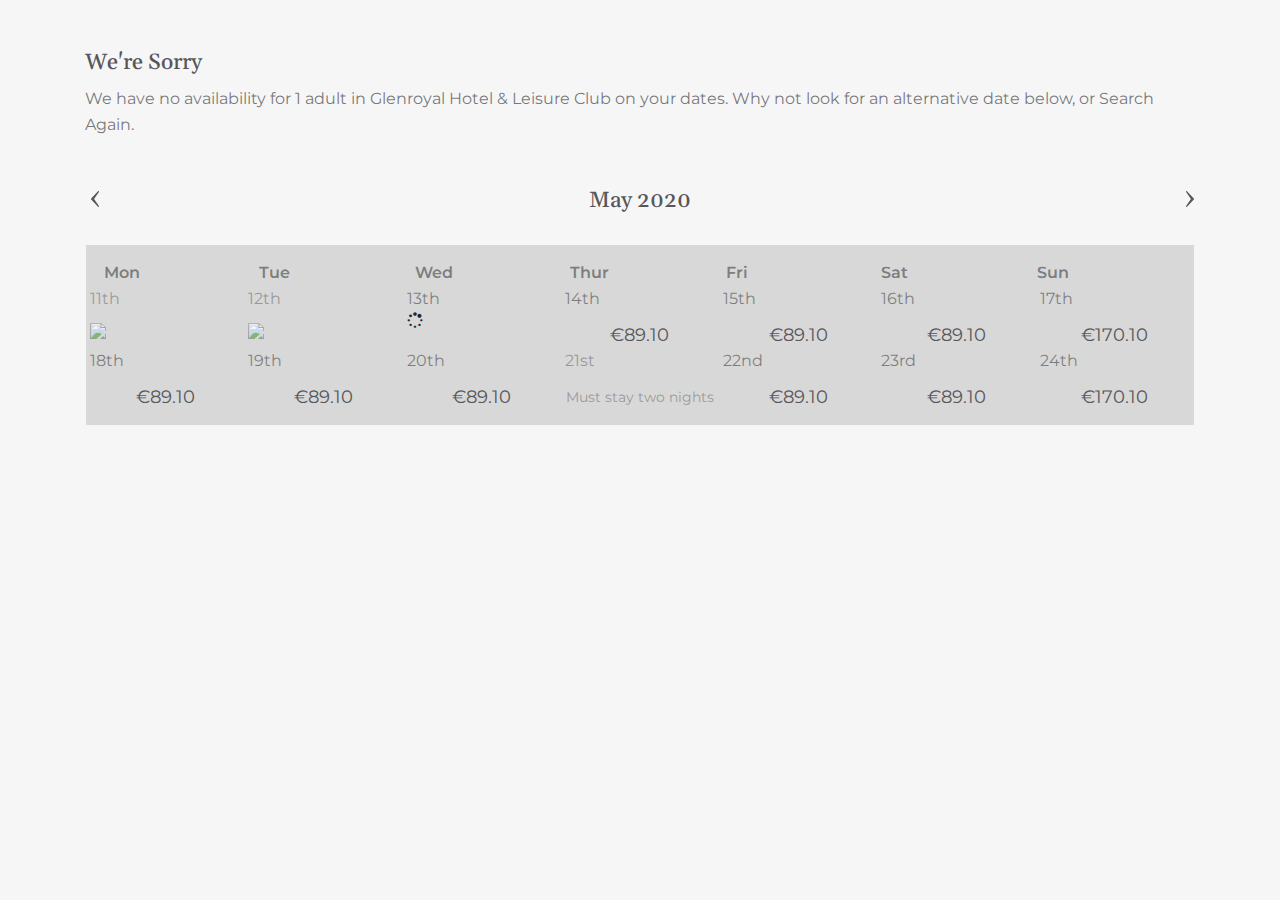
==== calendar.html @ ddcee2c7 "wip" ====
<!DOCTYPE html>
<!-- saved from url=(0039)http://dave.com.dev.p3.ie/test-cal.html -->
<html lang="en">

<head>
    <meta charset="UTF-8">
    <meta name="viewport" content="width=device-width, initial-scale=1.0">
    <meta http-equiv="X-UA-Compatible" content="ie=edge">
    <title>No avaibility</title>
    
    <!-- Vendors -->
    <link rel="stylesheet" href="/css/bootstrap.min.css">
    <link rel="stylesheet" type="text/css" href="/css/slick.css"/>
    <link rel="stylesheet" type="text/css" href="/css/slick-theme.css"/>
    <link href="https://stackpath.bootstrapcdn.com/font-awesome/4.7.0/css/font-awesome.min.css" rel="stylesheet" integrity="sha384-wvfXpqpZZVQGK6TAh5PVlGOfQNHSoD2xbE+QkPxCAFlNEevoEH3Sl0sibVcOQVnN" crossorigin="anonymous">
    <link rel="stylesheet" href="https://unpkg.com/vue-airbnb-style-datepicker@2.1.0/dist/vue-airbnb-style-datepicker.min.css">
    <!-- Main CSS -->
    <link rel="stylesheet" href="./calendar_files/vue-calendar-core.min.css">
    <link rel="stylesheet" href="/css/styles.css">

    <!-- Fonts -->
    <link href="https://fonts.googleapis.com/css2?family=Gelasio:ital@0;1&display=swap" rel="stylesheet">
    <link href="https://fonts.googleapis.com/css?family=Montserrat:400,500,700&display=swap" rel="stylesheet">

    <script type="text/javascript" charset="UTF-8" src="./calendar_files/common.js.download"></script>
    <script type="text/javascript" charset="UTF-8" src="./calendar_files/util.js.download"></script>

</head>

<body>

    <div class="container not-available-message">
        <div class="row">
            <div class="col-12">
                <h4>We're Sorry</h4>
                <p>We have no availability for 1 adult in Glenroyal Hotel &amp; Leisure Club on your dates.
                    Why not look for an alternative date below, or Search Again.</p>
            </div>
        </div>
    </div>

    <div id="calendar-prev-html" class="d-none">
        <div class="d-flex d-lg-none justify-content-end">
            <div class="calendar-btn">
                More Dates <img class="calendar-btn-img rotate180" src="./calendar_files/arrrow-dropdown-grey.png">
            </div>
        </div>
        <div class="d-none d-lg-flex justify-content-end">
            <div class="calendar-btn">
                <img class="calendar-btn-img" src="./calendar_files/arrrow-dropdown-grey.png"> More Dates
            </div>
        </div>
    </div>
    <div id="calendar-next-html" class="d-none">
        <div class="d-flex d-lg-none justify-content-end">
            <div class="calendar-btn">
                More Dates <img class="calendar-btn-img" src="./calendar_files/arrrow-dropdown-grey.png">
            </div>
        </div>
        <div class="d-none d-lg-flex justify-content-end">
            <div class="calendar-btn">
                More Dates <img class="calendar-btn-img" src="./calendar_files/arrrow-dropdown-grey.png">
            </div>
        </div>
    </div>

    <div class="container">
        <div class="row">
            <div class="col-12 px-0 px-md-3">
                <div style="max-height: 342px;">
                    <div class="container mb-5 calendar px-0">
                        <div class="row">
                            <div class="col-md-12 d-none d-lg-block">
                                <h2 class="text-center calendar-heading">
                                    <span class="calendar-heading-arrows calendar-heading-arrows--left calendar-heading-arrows--disabled">
                                        <span>
                                            <div class="d-flex d-lg-none justify-content-end">
                                                <div class="calendar-btn">
                                                    More Dates <img class="calendar-btn-img "
                                                        src="./calendar_files/icon-calendar-arrow-left.png">
                                                </div>
                                            </div>
                                            <div class="d-none d-lg-flex justify-content-end">
                                                <div class="calendar-btn">
                                                    <img class="calendar-btn-img"
                                                        src="/images/icons/p3/icon-calendar-arrow-left.svg">
                                                </div>
                                            </div>
                                        </span>
                                    </span>
                                    May 2020
                                    <span class="calendar-heading-arrows calendar-heading-arrows--right">
                                        <div>
                                            <div class="d-flex d-lg-none justify-content-end">
                                                <div class="calendar-btn">
                                                    More Dates <img class="calendar-btn-img"
                                                        src="/images/icons/p3/icon-calendar-arrow-left.svg">
                                                </div>
                                            </div>
                                            <div class="d-none d-lg-flex justify-content-end">
                                                <div class="calendar-btn">
                                                    <img class="calendar-btn-img"
                                                        src="/images/icons/p3/icon-calendar-arrow-right.svg">
                                                </div>
                                            </div>
                                        </div>
                                    </span>
                                </h2>
                            </div>
                            <div class="col-12 d-block d-lg-none"><button
                                    class="btn calendar-mobile-btn calendar-mobile-btn--prev calendar-heading-arrows--disabled">
                                    <div>
                                        <div class="d-flex d-lg-none justify-content-end">
                                            <!-- <div class="calendar-btn">
                                                Jun <img class="calendar-btn-img"
                                                    src="/images/icons/p3/icon-btn-prev-month.svg">
                                            </div> -->
                                            <div class="calendar-btn">
                                                More Dates <img class="calendar-btn-img"
                                                    src="/images/icons/p3/icon-btn-prev-period.svg">
                                            </div>
                                        </div>
                                        <div class="d-none d-lg-flex justify-content-end">
                                            <div class="calendar-btn">
                                                <img class="calendar-btn-img fa-rotate-90"
                                                    src="./calendar_files/arrrow-dropdown-grey.png"> More Dates
                                            </div>
                                        </div>
                                    </div>
                                </button>
                            </div>
                        </div>
                        <div class="calendar-rows">
                            <div class="row calendar-weekdays d-none d-lg-flex">
                                <div class="col-lg col-md-12 px-2">
                                    <p class="calendar-weekday">Mon</p>
                                </div>
                                <div class="col-lg col-md-12 px-2">
                                    <p class="calendar-weekday">Tue</p>
                                </div>
                                <div class="col-lg col-md-12 px-2">
                                    <p class="calendar-weekday">Wed</p>
                                </div>
                                <div class="col-lg col-md-12 px-2">
                                    <p class="calendar-weekday">Thur</p>
                                </div>
                                <div class="col-lg col-md-12 px-2">
                                    <p class="calendar-weekday">Fri</p>
                                </div>
                                <div class="col-lg col-md-12 px-2">
                                    <p class="calendar-weekday">Sat</p>
                                </div>
                                <div class="col-lg col-md-12 px-2">
                                    <p class="calendar-weekday">Sun</p>
                                </div>
                            </div>
                            <div class="row calendar-date-row">
                                <div class="col-lg col-md-12 px-1 col-xs-2"><a
                                        class="calendar-date calendar-date--disabled"
                                        href="http://dave.com.dev.p3.ie/test-cal.html#">
                                        <p class="calendar-date-heading d-lg-none">Sun <span>11</span> May</p>
                                        <p class="calendar-date-heading d-none d-lg-block">11th</p>
                                        <div class="calendar-date-no-availability"><span
                                                class="d-inline d-lg-none not-available-text">Not Available</span><img
                                                class="not-available-icon"
                                                src="/images/icons/p3/icon-not-available.png"></div>
                                    </a></div>
                                <div class="col-lg col-md-12 px-1 col-xs-2"><a
                                        class="calendar-date calendar-date--disabled"
                                        href="http://dave.com.dev.p3.ie/test-cal.html#">
                                        <p class="calendar-date-heading d-lg-none">Sun <span>12</span> May</p>
                                        <p class="calendar-date-heading d-none d-lg-block">12th</p>
                                        <div class="calendar-date-no-availability"><span
                                                class="d-inline d-lg-none not-available-text">Not Available</span><img
                                                class="not-available-icon"
                                                src="/images/icons/p3/icon-not-available.png"></div>
                                    </a></div>
                                <div class="col-lg col-md-12 px-1 col-xs-2"><a class="calendar-date">
                                    <p class="calendar-date-heading d-lg-none">Sun <span>13</span> May</p>
                                    <p class="calendar-date-heading d-none d-lg-block">13th</p>
                                        <div class="calendar-date-loading"><i class="fa fas fa-spinner fa-spin"></i>
                                        </div>
                                    </a></div>
                                <div class="col-lg col-md-12 px-1 col-xs-2"><a class="calendar-date"
                                        href="http://dave.bookings.glenroyal.ie.dev.p3.ie/rates-room1?arrival=2020-05-14&amp;nights=1&amp;rooms=1&amp;city=undefined&amp;hotel=90001&amp;adults[1]=1&amp;adults[2]=1&amp;children[1]=0&amp;children[2]=0">
                                        <p class="calendar-date-heading d-lg-none">Sun <span>14</span> May</p>
                                        <p class="calendar-date-heading d-none d-lg-block">14th</p>
                                        <p class="calendar-date-price">€89.10</p>
                                    </a></div>
                                <div class="col-lg col-md-12 px-1 col-xs-2"><a class="calendar-date"
                                        href="http://dave.bookings.glenroyal.ie.dev.p3.ie/rates-room1?arrival=2020-05-15&amp;nights=1&amp;rooms=1&amp;city=undefined&amp;hotel=90001&amp;adults[1]=1&amp;adults[2]=1&amp;children[1]=0&amp;children[2]=0">
                                        <p class="calendar-date-heading d-lg-none">Sun <span>15</span> May</p>
                                        <p class="calendar-date-heading d-none d-lg-block">15th</p>
                                        <p class="calendar-date-price">€89.10</p>
                                    </a></div>
                                <div class="col-lg col-md-12 px-1 col-xs-2"><a class="calendar-date"
                                        href="http://dave.bookings.glenroyal.ie.dev.p3.ie/rates-room1?arrival=2020-05-16&amp;nights=1&amp;rooms=1&amp;city=undefined&amp;hotel=90001&amp;adults[1]=1&amp;adults[2]=1&amp;children[1]=0&amp;children[2]=0">
                                        <p class="calendar-date-heading d-lg-none">Sun <span>15</span> May</p>
                                        <p class="calendar-date-heading d-none d-lg-block">16th</p>
                                        <p class="calendar-date-price">€89.10</p>
                                    </a></div>
                                <div class="col-lg col-md-12 px-1 col-xs-2"><a class="calendar-date"
                                        href="http://dave.bookings.glenroyal.ie.dev.p3.ie/rates-room1?arrival=2020-05-17&amp;nights=1&amp;rooms=1&amp;city=undefined&amp;hotel=90001&amp;adults[1]=1&amp;adults[2]=1&amp;children[1]=0&amp;children[2]=0">
                                        <p class="calendar-date-heading d-lg-none">Sun <span>17</span> May</p>
                                        <p class="calendar-date-heading d-none d-lg-block">17th</p>
                                        <p class="calendar-date-price">€170.10</p>
                                    </a></div>
                            </div>
                            <div class="row calendar-date-row">
                                <div class="col-lg col-md-12 px-1 col-xs-2"><a class="calendar-date"
                                        href="http://dave.bookings.glenroyal.ie.dev.p3.ie/rates-room1?arrival=2020-05-18&amp;nights=1&amp;rooms=1&amp;city=undefined&amp;hotel=90001&amp;adults[1]=1&amp;adults[2]=1&amp;children[1]=0&amp;children[2]=0">
                                        <p class="calendar-date-heading d-lg-none">Sun <span>18</span> May</p>
                                        <p class="calendar-date-heading d-none d-lg-block">18th</p>
                                        <p class="calendar-date-price">€89.10</p>
                                    </a></div>
                                <div class="col-lg col-md-12 px-1 col-xs-2"><a class="calendar-date"
                                        href="http://dave.bookings.glenroyal.ie.dev.p3.ie/rates-room1?arrival=2020-05-19&amp;nights=1&amp;rooms=1&amp;city=undefined&amp;hotel=90001&amp;adults[1]=1&amp;adults[2]=1&amp;children[1]=0&amp;children[2]=0">
                                        <p class="calendar-date-heading d-lg-none">Sun <span>19</span> May</p>
                                        <p class="calendar-date-heading d-none d-lg-block">19th</p>
                                        <p class="calendar-date-price">€89.10</p>
                                    </a></div>
                                <div class="col-lg col-md-12 px-1 col-xs-2"><a class="calendar-date"
                                        href="http://dave.bookings.glenroyal.ie.dev.p3.ie/rates-room1?arrival=2020-05-20&amp;nights=1&amp;rooms=1&amp;city=undefined&amp;hotel=90001&amp;adults[1]=1&amp;adults[2]=1&amp;children[1]=0&amp;children[2]=0">
                                        <p class="calendar-date-heading d-lg-none">Sun <span>20</span> May</p>
                                        <p class="calendar-date-heading d-none d-lg-block">20th</p>
                                        <p class="calendar-date-price">€89.10</p>
                                    </a></div>
                                <div class="col-lg col-md-12 px-1 col-xs-2"><a class="calendar-date calendar-date--disabled"
                                        href="http://dave.bookings.glenroyal.ie.dev.p3.ie/rates-room1?arrival=2020-05-21&amp;nights=1&amp;rooms=1&amp;city=undefined&amp;hotel=90001&amp;adults[1]=1&amp;adults[2]=1&amp;children[1]=0&amp;children[2]=0">
                                        <p class="calendar-date-heading d-lg-none">Sun <span>21</span> May</p>
                                        <p class="calendar-date-heading d-none d-lg-block">21st</p>                                        
                                        <p class="calendar-date-price two-night">Must stay two nights <i class="icon-min-stay d-lg-none"></i></p>
                                    </a></div>
                                <div class="col-lg col-md-12 px-1 col-xs-2"><a class="calendar-date"
                                        href="http://dave.bookings.glenroyal.ie.dev.p3.ie/rates-room1?arrival=2020-05-22&amp;nights=1&amp;rooms=1&amp;city=undefined&amp;hotel=90001&amp;adults[1]=1&amp;adults[2]=1&amp;children[1]=0&amp;children[2]=0">
                                        <p class="calendar-date-heading d-lg-none">Sun <span>22</span> May</p>
                                        <p class="calendar-date-heading d-none d-lg-block">22nd</p>
                                        <p class="calendar-date-price">€89.10</p>
                                    </a></div>
                                <div class="col-lg col-md-12 px-1 col-xs-2"><a class="calendar-date"
                                        href="http://dave.bookings.glenroyal.ie.dev.p3.ie/rates-room1?arrival=2020-05-23&amp;nights=1&amp;rooms=1&amp;city=undefined&amp;hotel=90001&amp;adults[1]=1&amp;adults[2]=1&amp;children[1]=0&amp;children[2]=0">
                                        <p class="calendar-date-heading d-lg-none">Sun <span>23</span> May</p>
                                        <p class="calendar-date-heading d-none d-lg-block">23rd</p>
                                        <p class="calendar-date-price">€89.10</p>
                                    </a></div>
                                <div class="col-lg col-md-12 px-1 col-xs-2"><a class="calendar-date"
                                        href="http://dave.bookings.glenroyal.ie.dev.p3.ie/rates-room1?arrival=2020-05-24&amp;nights=1&amp;rooms=1&amp;city=undefined&amp;hotel=90001&amp;adults[1]=1&amp;adults[2]=1&amp;children[1]=0&amp;children[2]=0">
                                        <p class="calendar-date-heading d-lg-none">Sun <span>24</span> May</p>
                                        <p class="calendar-date-heading d-none d-lg-block">24th</p>
                                        <p class="calendar-date-price">€170.10</p>
                                    </a></div>
                            </div>
                        </div>
                        <div class="row d-flex d-lg-none">
                            <div class="col-12"><button class="btn calendar-mobile-btn calendar-mobile-btn--next">
                                    <div>
                                        <div class="d-flex d-lg-none justify-content-end">
                                            <!-- <div class="calendar-btn">
                                                Jun <img class="calendar-btn-img"
                                                    src="/images/icons/p3/icon-btn-next-month.svg">
                                            </div> -->
                                            <div class="calendar-btn">
                                                More Dates <img class="calendar-btn-img"
                                                    src="/images/icons/p3/icon-btn-next-period.svg">
                                            </div>
                                        </div>
                                        <div class="d-none d-lg-flex justify-content-end">
                                            <div class="calendar-btn">
                                                More Dates <img class="calendar-btn-img fa-rotate-270"
                                                    src="/images/icons/p3/icon-btn-next-period.svg">
                                            </div>
                                        </div>
                                    </div>
                                </button>
                            </div>
                        </div>
                    </div>
                </div>
            </div>
        </div>
    </div>

</body>

</html>
---- css/styles.css ----
html {
  -webkit-box-sizing: border-box;
          box-sizing: border-box;
}

*,
*:after,
*:before {
  -webkit-box-sizing: inherit;
          box-sizing: inherit;
  margin: 0;
  padding: 0;
}

html,
body {
  overflow-x: hidden !important;
}

p {
  margin-bottom: 0;
  word-wrap: break-word;
}

h1,
h2,
h3,
h4,
h5,
h6 {
  margin-bottom: 0;
}

button {
  margin-bottom: 0;
}

button:focus {
  outline: none;
}

a {
  color: #57565b;
  line-height: 1;
}

a:hover {
  color: #57565b;
  cursor: pointer;
  text-decoration: none;
}

a:focus {
  color: #57565b;
  text-decoration: none;
}

ul {
  list-style-position: inside;
}

.btn-primary {
  background-color: #57565b;
  border-radius: 0;
  border: 1px solid #57565b;
}

.btn {
  border-radius: 0;
}

.btn:hover {
  background-color: #fff;
  color: #57565b;
  border: 1px solid #57565b;
}

.btn:focus {
  -webkit-box-shadow: none;
          box-shadow: none;
}

.btn:not(:disabled):not(.disabled):active {
  -webkit-box-shadow: none;
          box-shadow: none;
  background-color: #57565b;
  color: #57565b;
}

.btn:not(:disabled):not(.disabled).active:focus, .btn:not(:disabled):not(.disabled):active:focus,
.show > .btn.dropdown-toggle:focus {
  -webkit-box-shadow: none;
          box-shadow: none;
}

.btn:not(:disabled):not(.disabled).active, .btn:not(:disabled):not(.disabled):active,
.show > .btn.dropdown-toggle {
  border-color: #57565b;
}

select {
  -webkit-appearance: none;
  -moz-appearance: none;
  -webkit-appearance: none;
  background-size: 15px;
  background-position: calc(100% - 8px) 50%;
  background-repeat: no-repeat;
  padding: 4px 23px 4px 10px;
}

select:focus {
  outline: none;
  border-color: none;
  -webkit-box-shadow: none;
          box-shadow: none;
}

.form-control {
  border-radius: 0;
  -webkit-box-shadow: none;
          box-shadow: none;
  border: none;
}

.form-control:focus {
  background-color: #fff;
  -webkit-box-shadow: none;
          box-shadow: none;
  border: none;
}

form select::-ms-expand {
  display: none;
}

.modal-header {
  border-bottom: none;
}

/*! normalize.css v8.0.1 | MIT License | github.com/necolas/normalize.css */
/* Document
   ========================================================================== */
/**
 * 1. Correct the line height in all browsers.
 * 2. Prevent adjustments of font size after orientation changes in iOS.
 */
html {
  line-height: 1.15;
  /* 1 */
  -webkit-text-size-adjust: 100%;
  /* 2 */
}

/* Sections
   ========================================================================== */
/**
 * Remove the margin in all browsers.
 */
body {
  margin: 0;
}

/**
 * Render the `main` element consistently in IE.
 */
main {
  display: block;
}

/**
 * Correct the font size and margin on `h1` elements within `section` and
 * `article` contexts in Chrome, Firefox, and Safari.
 */
h1 {
  font-size: 2em;
  margin: 0.67em 0;
}

/* Grouping content
   ========================================================================== */
/**
 * 1. Add the correct box sizing in Firefox.
 * 2. Show the overflow in Edge and IE.
 */
hr {
  -webkit-box-sizing: content-box;
          box-sizing: content-box;
  /* 1 */
  height: 0;
  /* 1 */
  overflow: visible;
  /* 2 */
}

/**
 * 1. Correct the inheritance and scaling of font size in all browsers.
 * 2. Correct the odd `em` font sizing in all browsers.
 */
pre {
  font-family: monospace, monospace;
  /* 1 */
  font-size: 1em;
  /* 2 */
}

/* Text-level semantics
   ========================================================================== */
/**
 * Remove the gray background on active links in IE 10.
 */
a {
  background-color: transparent;
}

/**
 * 1. Remove the bottom border in Chrome 57-
 * 2. Add the correct text decoration in Chrome, Edge, IE, Opera, and Safari.
 */
abbr[title] {
  border-bottom: none;
  /* 1 */
  text-decoration: underline;
  /* 2 */
  -webkit-text-decoration: underline dotted;
          text-decoration: underline dotted;
  /* 2 */
}

/**
 * Add the correct font weight in Chrome, Edge, and Safari.
 */
b,
strong {
  font-weight: bolder;
}

/**
 * 1. Correct the inheritance and scaling of font size in all browsers.
 * 2. Correct the odd `em` font sizing in all browsers.
 */
code,
kbd,
samp {
  font-family: monospace, monospace;
  /* 1 */
  font-size: 1em;
  /* 2 */
}

/**
 * Add the correct font size in all browsers.
 */
small {
  font-size: 80%;
}

/**
 * Prevent `sub` and `sup` elements from affecting the line height in
 * all browsers.
 */
sub,
sup {
  font-size: 75%;
  line-height: 0;
  position: relative;
  vertical-align: baseline;
}

sub {
  bottom: -0.25em;
}

sup {
  top: -0.5em;
}

/* Embedded content
   ========================================================================== */
/**
 * Remove the border on images inside links in IE 10.
 */
img {
  border-style: none;
}

/* Forms
   ========================================================================== */
/**
 * 1. Change the font styles in all browsers.
 * 2. Remove the margin in Firefox and Safari.
 */
button,
input,
optgroup,
select,
textarea {
  font-family: inherit;
  /* 1 */
  font-size: 100%;
  /* 1 */
  line-height: 1.15;
  /* 1 */
  margin: 0;
  /* 2 */
}

/**
 * Show the overflow in IE.
 * 1. Show the overflow in Edge.
 */
button,
input {
  /* 1 */
  overflow: visible;
}

/**
 * Remove the inheritance of text transform in Edge, Firefox, and IE.
 * 1. Remove the inheritance of text transform in Firefox.
 */
button,
select {
  /* 1 */
  text-transform: none;
}

/**
 * Correct the inability to style clickable types in iOS and Safari.
 */
button,
[type="button"],
[type="reset"],
[type="submit"] {
  -webkit-appearance: button;
}

/**
 * Remove the inner border and padding in Firefox.
 */
button::-moz-focus-inner,
[type="button"]::-moz-focus-inner,
[type="reset"]::-moz-focus-inner,
[type="submit"]::-moz-focus-inner {
  border-style: none;
  padding: 0;
}

/**
 * Restore the focus styles unset by the previous rule.
 */
button:-moz-focusring,
[type="button"]:-moz-focusring,
[type="reset"]:-moz-focusring,
[type="submit"]:-moz-focusring {
  outline: 1px dotted ButtonText;
}

/**
 * Correct the padding in Firefox.
 */
fieldset {
  padding: 0.35em 0.75em 0.625em;
}

/**
 * 1. Correct the text wrapping in Edge and IE.
 * 2. Correct the color inheritance from `fieldset` elements in IE.
 * 3. Remove the padding so developers are not caught out when they zero out
 *    `fieldset` elements in all browsers.
 */
legend {
  -webkit-box-sizing: border-box;
          box-sizing: border-box;
  /* 1 */
  color: inherit;
  /* 2 */
  display: table;
  /* 1 */
  max-width: 100%;
  /* 1 */
  padding: 0;
  /* 3 */
  white-space: normal;
  /* 1 */
}

/**
 * Add the correct vertical alignment in Chrome, Firefox, and Opera.
 */
progress {
  vertical-align: baseline;
}

/**
 * Remove the default vertical scrollbar in IE 10+.
 */
textarea {
  overflow: auto;
}

/**
 * 1. Add the correct box sizing in IE 10.
 * 2. Remove the padding in IE 10.
 */
[type="checkbox"],
[type="radio"] {
  -webkit-box-sizing: border-box;
          box-sizing: border-box;
  /* 1 */
  padding: 0;
  /* 2 */
}

/**
 * Correct the cursor style of increment and decrement buttons in Chrome.
 */
[type="number"]::-webkit-inner-spin-button,
[type="number"]::-webkit-outer-spin-button {
  height: auto;
}

/**
 * 1. Correct the odd appearance in Chrome and Safari.
 * 2. Correct the outline style in Safari.
 */
[type="search"] {
  -webkit-appearance: textfield;
  /* 1 */
  outline-offset: -2px;
  /* 2 */
}

/**
 * Remove the inner padding in Chrome and Safari on macOS.
 */
[type="search"]::-webkit-search-decoration {
  -webkit-appearance: none;
}

/**
 * 1. Correct the inability to style clickable types in iOS and Safari.
 * 2. Change font properties to `inherit` in Safari.
 */
::-webkit-file-upload-button {
  -webkit-appearance: button;
  /* 1 */
  font: inherit;
  /* 2 */
}

/* Interactive
   ========================================================================== */
/*
 * Add the correct display in Edge, IE 10+, and Firefox.
 */
details {
  display: block;
}

/*
 * Add the correct display in all browsers.
 */
summary {
  display: list-item;
}

/* Misc
   ========================================================================== */
/**
 * Add the correct display in IE 10+.
 */
template {
  display: none;
}

/**
 * Add the correct display in IE 10.
 */
[hidden] {
  display: none;
}

body {
  background-color: #f6f6f6;
}

p {
  font-family: "Montserrat", sans-serif;
  font-size: 15px;
  line-height: 24px;
  color: rgba(87, 86, 91, 0.8);
}

@media screen and (min-width: 992px) {
  p {
    font-size: 16px;
    line-height: 26px;
  }
}

ul,
ol {
  font-family: "Montserrat", sans-serif;
  font-size: 15px;
  line-height: 24px;
  color: rgba(87, 86, 91, 0.8);
}

@media screen and (min-width: 992px) {
  ul,
  ol {
    font-size: 16px;
    line-height: 26px;
  }
}

a {
  color: #57565b;
}

a:hover {
  color: #57565b;
  cursor: pointer;
}

.icon-open-gallery {
  position: absolute;
  bottom: 10px;
  left: 10px;
}

.icon-info {
  background: url(/images/icons/p3/icon-info-dark-default.svg);
  height: 16px;
  width: 16px;
  display: inline-block;
  background-repeat: no-repeat;
  background-position: center;
  background-size: 100% 100%;
}

.icon-info-white {
  background: url(/images/icons/p3/icon-info-light-default.svg);
  height: 16px;
  width: 16px;
  display: inline-block;
  background-repeat: no-repeat;
  background-position: center;
  background-size: 100% 100%;
}

.icon-chevron-right {
  background: url(/images/icons/p3/icon-btn-primary-right.svg);
  height: 16px;
  width: 16px;
  display: inline-block;
  background-repeat: no-repeat;
  background-position: center;
  background-size: 100% 100%;
}

.icon-chevron-down {
  background: url(/images/icons/p3/icon-btn-primary-down.svg);
  height: 16px;
  width: 16px;
  display: inline-block;
  background-repeat: no-repeat;
  background-position: center;
  background-size: 100% 100%;
}

.icon-chevron-up {
  background: url(/images/icons/p3/icon-btn-primary-up.svg);
  height: 16px;
  width: 16px;
  display: inline-block;
  background-repeat: no-repeat;
  background-position: center;
  background-size: 100% 100%;
}

.icon-progress-step-separator {
  background: url(/images/icons/p3/icon-progress-default.svg);
  background-color: black;
  height: 19px;
  width: 24px;
  display: inline-block;
  background-repeat: no-repeat;
  background-position: center;
  background-size: 100% 100%;
}

.icon-progress-step-separator-complete {
  -webkit-mask-image: url(/images/icons/p3/icon-progress-complete.svg);
          mask-image: url(/images/icons/p3/icon-progress-complete.svg);
  background-color: #6abb91;
  height: 19px;
  width: 24px;
  display: inline-block;
  background-repeat: no-repeat;
  background-position: center;
  background-size: 100% 100%;
}

.icon-search-white {
  background: url(/images/icons/p3/icon-search-again.svg);
  height: 16px;
  width: 16px;
  display: inline-block;
  background-repeat: no-repeat;
  background-position: center;
}

.circle-backround {
  background-color: #000;
  border-radius: 25px;
  width: 30px;
  height: 30px;
}

.btn-primary {
  display: inline-block;
  font-size: 14px;
  font-weight: 500;
  letter-spacing: 2px;
  color: #f6f6f6;
  background-color: #57565b;
  border-radius: 2px;
  border: 2px solid #57565b;
  padding: 13px 20px;
  -webkit-box-shadow: inset 0px 0px 0px 1px #f0f0f0;
          box-shadow: inset 0px 0px 0px 1px #f0f0f0;
  text-transform: uppercase;
  font-family: "Montserrat", sans-serif;
}

.btn-primary:hover {
  color: #f6f6f6 !important;
  cursor: pointer;
  background-color: rgba(87, 86, 91, 0.8);
  border: 2px solid rgba(87, 86, 91, 0.8);
  -webkit-box-shadow: inset 0px 0px 0px 1px #f0f0f0;
          box-shadow: inset 0px 0px 0px 1px #f0f0f0;
}

.btn-primary:active {
  color: #f6f6f6 !important;
  cursor: pointer;
  background-color: rgba(87, 86, 91, 0.8) !important;
  border: 2px solid rgba(87, 86, 91, 0.8) !important;
  -webkit-box-shadow: inset 0px 0px 0px 1px #f0f0f0 !important;
          box-shadow: inset 0px 0px 0px 1px #f0f0f0 !important;
}

.btn-primary:focus {
  background-color: rgba(87, 86, 91, 0.8);
  border: 2px solid rgba(87, 86, 91, 0.8);
  color: #f0f0f0;
  cursor: pointer;
  -webkit-box-shadow: inset 0px 0px 0px 1px #f0f0f0;
          box-shadow: inset 0px 0px 0px 1px #f0f0f0;
}

.btn-secondary {
  background-color: inherit;
  border-radius: 25px;
  font-weight: 500;
  font-size: 14px;
  text-transform: uppercase;
  padding: 14px 15px;
}

@media screen and (min-width: 992px) {
  .devider-top-desktop {
    border-top: 1px solid rgba(87, 86, 91, 0.3);
  }
}

@media screen and (max-width: 991px) {
  .devider-top-mobile {
    border-top: 1px solid rgba(87, 86, 91, 0.3);
  }
}

@media screen and (min-width: 992px) {
  .devider-bottom-desktop {
    border-bottom: 1px solid rgba(87, 86, 91, 0.3);
  }
}

@media screen and (max-width: 991px) {
  .devider-bottom-mobile {
    border-bottom: 1px solid rgba(87, 86, 91, 0.3);
  }
}

.devider-top-bottom {
  border-top: 1px solid rgba(87, 86, 91, 0.3);
  border-bottom: 1px solid rgba(87, 86, 91, 0.3);
}

@media screen and (min-width: 1200px) {
  .pr-custom {
    padding-right: 20px;
  }
}

@media screen and (min-width: 1200px) {
  .pl-custom {
    padding-left: 20px;
  }
}

.checkbox-group input {
  height: auto;
}

span.custom-check {
  margin-right: 10px;
  border-radius: 0;
  -webkit-box-shadow: inset 1px 1px 0 0 #d8d8d8;
          box-shadow: inset 1px 1px 0 0 #d8d8d8;
  background-color: #f2f2f2;
  color: rgba(87, 86, 91, 0.8);
  font-size: 16px;
  border: solid 1px transparent;
  height: 50px;
  font-family: "Montserrat", sans-serif;
}

span.custom-check:focus {
  -webkit-box-shadow: inset 1px 1px 0 0 #d8d8d8;
          box-shadow: inset 1px 1px 0 0 #d8d8d8;
  border: solid 1px rgba(51, 50, 50, 0.8);
}

span.custom-check::-webkit-input-placeholder {
  color: rgba(51, 50, 50, 0.4);
}

span.custom-check:-ms-input-placeholder {
  color: rgba(51, 50, 50, 0.4);
}

span.custom-check::-ms-input-placeholder {
  color: rgba(51, 50, 50, 0.4);
}

span.custom-check::placeholder {
  color: rgba(51, 50, 50, 0.4);
}

span.custom-check,
span.custom-radio {
  width: 20px;
  min-width: 20px;
  height: 20px;
  vertical-align: middle;
  cursor: pointer;
  display: inline-block;
  margin-left: 0;
  top: -2px;
  position: relative;
}

input[type="checkbox"]:checked + span.custom-check:after {
  content: url(/images/icons/p3/icon-tick-square.svg);
  color: #fff;
  line-height: 20px;
  text-align: center;
  -webkit-animation: form-zoom 0.5s ease-in-out;
          animation: form-zoom 0.5s ease-in-out;
  padding: 2px 0px;
  background: #57565b;
  position: absolute;
  left: 0;
  top: 0;
  height: 20px;
  width: 20px;
}

.form-check input[type="checkbox"],
.form-check input[type="radio"],
label input[type="checkbox"],
label input[type="radio"] {
  display: none;
}

.form-check {
  padding-left: 0;
}

.form-group input,
.form-group textarea {
  -webkit-box-shadow: inset 1px 1px 0 0 #d8d8d8;
          box-shadow: inset 1px 1px 0 0 #d8d8d8;
  background-color: #f2f2f2;
  color: rgba(87, 86, 91, 0.8);
  font-size: 16px;
  border: solid 1px transparent;
  height: 50px;
  font-family: "Montserrat", sans-serif;
}

.form-group input:focus,
.form-group textarea:focus {
  -webkit-box-shadow: inset 1px 1px 0 0 #d8d8d8;
          box-shadow: inset 1px 1px 0 0 #d8d8d8;
  border: solid 1px rgba(51, 50, 50, 0.8);
}

.form-group input::-webkit-input-placeholder,
.form-group textarea::-webkit-input-placeholder {
  color: rgba(51, 50, 50, 0.4);
}

.form-group input:-ms-input-placeholder,
.form-group textarea:-ms-input-placeholder {
  color: rgba(51, 50, 50, 0.4);
}

.form-group input::-ms-input-placeholder,
.form-group textarea::-ms-input-placeholder {
  color: rgba(51, 50, 50, 0.4);
}

.form-group input::placeholder,
.form-group textarea::placeholder {
  color: rgba(51, 50, 50, 0.4);
}

label.validationError {
  display: none;
  width: 100%;
  margin-top: 0.25rem;
  font-size: 80% !important;
  color: #dc3545 !important;
}

#mobile-hotel-info {
  background-color: #57565b;
  padding: 14px 0;
}

#mobile-hotel-info a {
  font-size: 15px;
  color: #fff;
  font-family: "Montserrat", sans-serif;
  text-decoration: none;
}

#mobile-hotel-info a:focus {
  text-decoration: none;
}

.hotel-info-buttons .btn {
  border: solid 2px rgba(240, 240, 240, 0.2);
  margin-right: 20px;
  background-color: rgba(240, 240, 240, 0.2);
  color: #fff;
  font-size: 14px;
  font-weight: 500;
  padding: 12px 20px;
  font-family: "Montserrat", sans-serif;
  height: 50px;
  text-transform: uppercase;
  letter-spacing: 2px;
  border-radius: 2px;
}

.hotel-info-buttons .btn:hover {
  background-color: rgba(240, 240, 240, 0.2);
  color: #ffffff;
}

.hotel-info-buttons .btn:active {
  background-color: rgba(240, 240, 240, 0.2);
  color: #ffffff;
}

.hotel-info-buttons .btn:focus {
  -webkit-box-shadow: none;
          box-shadow: none;
  background-color: #fff;
  color: #000;
  border: solid 2px rgba(240, 240, 240, 0.2);
}

.hotel-info-buttons .btn:not(:disabled):not(.disabled):active {
  -webkit-box-shadow: none;
          box-shadow: none;
  background-color: rgba(240, 240, 240, 0.2);
  color: #ffffff;
  border: solid 2px rgba(240, 240, 240, 0.2);
}

.hotel-info-buttons .btn:not(:disabled):not(.disabled).active:focus, .hotel-info-buttons .btn:not(:disabled):not(.disabled):active:focus, .show > .hotel-info-buttons .btn.dropdown-toggle:focus {
  -webkit-box-shadow: none;
          box-shadow: none;
  background-color: rgba(240, 240, 240, 0.2);
  color: #ffffff;
  border: solid 1px rgba(255, 255, 255, 0.8);
}

.hotel-info-buttons .btn:not(:disabled):not(.disabled).active, .hotel-info-buttons .btn:not(:disabled):not(.disabled):active, .show > .hotel-info-buttons .btn.dropdown-toggle {
  border: solid 2px rgba(240, 240, 240, 0.2);
}

.hotel-info-buttons .btn a {
  -webkit-text-decoration-line: none;
          text-decoration-line: none;
}

#progress-steps .active {
  color: #57565b;
  font-weight: 500;
}

#progress-steps .pregress-steps-desktop {
  color: rgba(51, 50, 50, 0.5);
  font-size: 14px;
  padding-bottom: 30px;
  margin-bottom: 20px;
}

#progress-steps .pregress-steps-desktop p,
#progress-steps .pregress-steps-desktop i {
  margin-right: 10px;
}

#progress-steps .pregress-steps-desktop .step-complete {
  color: #6abb91;
  font-weight: 500;
}

#progress-steps .progress-steps-mobile {
  margin: 30px 0;
}

#progress-steps .progress-steps-mobile img {
  margin-right: 15px;
}

#progress-steps .progress-steps-mobile h3 {
  font-size: 18px;
  color: #57565b;
  text-transform: uppercase;
}

#progress-steps .progress-steps-mobile span {
  font-family: "Gelasio";
  font-size: 14px;
  font-style: italic;
  line-height: 14px;
  color: rgba(87, 86, 91, 0.6);
}

@media screen and (min-width: 992px) {
  #progress-steps .progress-steps-mobile span {
    font-size: 16px;
    line-height: 18px;
  }
}

#booking-summary {
  background-color: rgba(204, 204, 205, 0.7);
}

@media screen and (min-width: 1200px) {
  #booking-summary {
    background-color: #fff;
  }
}

.booking-summary-heading {
  padding: 10px;
  font-family: "Gelasio";
}

@media screen and (min-width: 1200px) {
  .booking-summary-heading {
    padding: 30px 30px 20px 30px;
  }
}

.booking-summary-heading h2 {
  font-size: 15px;
  color: #57565b;
  text-transform: uppercase;
  font-family: "Montserrat", sans-serif;
}

@media screen and (min-width: 1200px) {
  .booking-summary-heading h2 {
    font-size: 25px;
  }
}

.booking-summary-data {
  padding: 0 10px;
}

.booking-summary-data p {
  width: 50%;
}

.booking-summary-data .booking-row {
  padding: 10px 0;
}

@media screen and (min-width: 1200px) {
  .booking-summary-data {
    padding: 0 30px;
  }
}

@media screen and (max-width: 1200px) {
  .booking-summary-data {
    display: none;
  }
}

.booking-summary-data h2 {
  font-size: 22px;
  font-family: "Montserrat", sans-serif;
}

.booking-summary-rooms-section p {
  width: 100%;
  text-align: left !important;
}

.booking-summary-rooms-section img {
  height: 55px;
  width: 90px;
  -o-object-fit: cover;
     object-fit: cover;
}

.booking-summary-rooms-section ul {
  list-style-position: inside;
  padding: 0 10px;
}

.booking-summary-rooms-section ul li {
  text-indent: -22px;
  margin-left: 22px;
}

.booking-summary-rooms-section .booking-summary-room-row p {
  padding: 0 10px;
}

.booking-summary-rooms-section .booking-summary-room-row {
  padding: 20px 0;
}

.booking-summary-rooms-section .booking-summary-room-row:hover {
  cursor: pointer;
}

.booking-summary-rooms-section .booking-summary-room-row-expanded {
  display: none;
}

.rotate180 {
  -webkit-transform: rotate(180deg);
          transform: rotate(180deg);
}

.card-style {
  margin-bottom: 30px;
  background-color: #fff;
}

@media screen and (min-width: 992px) {
  .card-style {
    margin-bottom: 40px;
  }
}

@media screen and (max-width: 991px) {
  .px-10 {
    padding-left: 10px;
    padding-right: 10px;
  }
}

.room-with-rates-wrapper a {
  text-decoration: none;
}

.room-content {
  padding: 20px 10px 20px 10px;
}

@media screen and (min-width: 768px) {
  .room-content {
    padding: 30px 20px;
  }
}

@media screen and (min-width: 1200px) {
  .room-content {
    padding: 30px;
  }
}

.room-content h3 {
  font-family: "Montserrat", sans-serif;
  font-weight: 400;
  font-size: 17px;
  color: #57565b;
  margin-bottom: 10px;
  margin-bottom: 20px;
}

@media screen and (min-width: 992px) {
  .room-content h3 {
    line-height: 30px;
  }
}

@media screen and (min-width: 992px) {
  .room-content h3 {
    margin-bottom: 25px;
  }
}

@media screen and (max-width: 992px) {
  .room-content h3 {
    text-indent: -24px;
    padding-left: 24px;
  }
}

.room-content h2 {
  font-family: "Montserrat", sans-serif;
  font-size: 30px;
  font-weight: 500;
  line-height: 30px;
  color: #57565b;
  text-align: right;
}

.room-content .price-section {
  position: relative;
}

@media screen and (min-width: 992px) {
  .room-content .price-section {
    margin-bottom: 44px;
  }
}

.room-content .price-section .strike-through {
  position: absolute;
  top: -20px;
  right: 0;
}

.room-content .price-section .num-nights {
  position: absolute;
  right: 0;
}

.room-content span {
  font-family: "Gelasio";
  font-size: 14px;
  font-style: italic;
  line-height: 14px;
  color: rgba(87, 86, 91, 0.6);
}

@media screen and (min-width: 992px) {
  .room-content span {
    font-size: 16px;
    line-height: 18px;
  }
}

.room-content .from-spam {
  margin-right: 10px;
}

@media screen and (max-width: 767px) {
  .room-content .from-spam {
    position: absolute;
    top: -15px;
  }
}

.room-content .price-after-decimal {
  font-size: 18px;
  color: #57565b;
  font-family: "Montserrat", sans-serif;
  font-style: normal;
}

.room-content .room-right-side {
  position: relative;
  min-width: 190px;
}

.room-content .room-right-side .view-rates-btn {
  position: absolute;
  bottom: 0;
  right: 0;
}

@media screen and (max-width: 991px) {
  .room-content .room-right-side .view-rates-btn {
    padding: 12px 8px;
  }
}

.room-content .room-right-side .view-rates-btn i {
  top: 3px;
  position: relative;
}

.room-content .room-ribbon {
  position: absolute;
  top: -15px;
  right: -76px;
}

.room-content .room-ribbon span {
  position: relative;
  left: -105px;
  top: -5px;
  color: #fff;
  font-size: 12px;
  font-weight: 500;
}

@media screen and (max-width: 991px) {
  .room-content .room-ribbon {
    display: none;
  }
}

.room-content .main-price-curreny {
  font-size: 18px;
  color: #57565b;
  font-family: "Montserrat", sans-serif;
  font-style: normal;
}

.room-content .room-facilities div {
  margin-right: 20px;
}

.room-content .room-facilities img {
  margin-right: 10px;
}

@media screen and (max-width: 991px) {
  .room-content .room-left-side {
    padding-bottom: 20px;
  }
}

.room-content .room-left-side ul {
  list-style-type: none;
  margin: 0;
  padding: 0;
  overflow: hidden;
}

.room-content .room-left-side li {
  display: inline-block;
  color: rgba(87, 86, 91, 0.6);
  padding: 10px 30px 10px 0px;
  text-decoration: none;
  font-family: "Gelasio";
  font-style: italic;
  float: left;
}

.room-content .room-left-side li img {
  margin-right: 5px;
}

.room-wrapper {
  position: relative;
}

.room-wrapper .room-image {
  height: 184px;
  width: 100%;
  background-size: cover;
  background-repeat: no-repeat;
  background-position: center;
  position: relative;
}

@media screen and (min-width: 768px) {
  .room-wrapper .room-image {
    min-width: 270px;
    height: 100%;
  }
}

@media screen and (min-width: 1200px) {
  .room-wrapper .room-image {
    min-width: 300px;
    min-height: 210px;
  }
}

.room-wrapper .room-image .icon-open-gallery {
  bottom: 10px;
  left: auto;
  right: 10px;
}

.rates-wrapper {
  display: none;
  padding: 0 10px 20px 10px;
}

@media screen and (min-width: 992px) {
  .rates-wrapper {
    padding: 30px;
  }
}

.rates-wrapper h3 {
  font-size: 15px;
  padding-top: 0;
  padding-bottom: 10px;
}

@media screen and (max-width: 1200px) {
  .rates-wrapper h3 {
    text-indent: -24px;
    padding-left: 24px;
  }
}

.rates-wrapper h3 a {
  color: #57565b;
  font-family: "Montserrat", sans-serif;
  font-size: 15px;
}

@media screen and (min-width: 992px) {
  .rates-wrapper h3 a {
    font-size: 16px;
    line-height: 24px;
  }
}

.rates-wrapper h3 a:hover {
  text-decoration: none;
}

@media screen and (min-width: 992px) {
  .rates-wrapper h3 {
    padding-bottom: 0;
  }
}

.rates-wrapper span {
  font-family: "Gelasio";
  font-size: 14px;
  font-style: italic;
  line-height: 14px;
  color: rgba(87, 86, 91, 0.6);
}

@media screen and (min-width: 992px) {
  .rates-wrapper span {
    font-size: 16px;
    line-height: 18px;
  }
}

.rates-wrapper .select-rate-btn {
  padding: 7px 10px;
  font-size: 22px;
}

.rates-wrapper .select-rate-btn span {
  font-size: 16px;
  color: #f6f6f6;
  font-family: "Montserrat", sans-serif;
  font-style: normal;
}

.rates-wrapper .select-rate-btn span:hover {
  color: #f6f6f6;
}

.rates-wrapper .rate-description {
  margin: 16px 0 20px 16px;
  display: none;
}

.rates-wrapper .rate-description ul {
  list-style-position: inside;
  margin-bottom: 15px;
  line-height: 26px;
  text-indent: -20px;
  margin-left: 20px;
}

@media screen and (min-width: 992px) {
  .rates-wrapper .rate-description {
    max-width: 550px;
  }
}

@media screen and (min-width: 992px) {
  .rates-wrapper .select-rate {
    height: 53px;
  }
}

.rates-wrapper .mobile-rate-free-cancel {
  color: #6abb91;
  font-size: 12px;
  font-weight: 500;
  margin-bottom: 5px;
}

.rates-wrapper .mobile-rate-urgency {
  color: #a51448;
  font-size: 12px;
  font-weight: 500;
  margin-bottom: 5px;
}

.rates-wrapper .rate-container {
  padding-bottom: 20px;
  border-bottom: 1px solid #d8d8d8;
  margin-bottom: 20px;
  position: relative;
}

.rates-wrapper .rate-container:last-child {
  border-bottom: none;
  margin-bottom: 0;
  padding-bottom: 0;
}

.rates-wrapper .rate-container:first-child {
  border-top: 1px solid #d8d8d8;
  padding-top: 20px;
}

@media screen and (min-width: 992px) {
  .rates-wrapper .rate-container:first-child {
    border-top: none;
    padding-top: 0;
  }
}

.rates-wrapper .rate-container .icon-info {
  position: relative;
  top: 3px;
}

.rates-wrapper .rate-ribbon {
  position: absolute;
  top: -15px;
  left: -40px;
}

.rates-wrapper .rate-ribbon span {
  position: relative;
  left: -117px;
  top: -5px;
  color: #fff;
  font-size: 12px;
  font-weight: 500;
}

@media screen and (max-width: 991px) {
  .rates-wrapper .rate-ribbon {
    display: none;
  }
}

.slick-prev {
  z-index: 100;
  left: 5px;
}

.slick-prev:before {
  content: url(/images/icons/p3/icon-gallery-arrow-left.svg);
}

.slick-next {
  z-index: 100;
  right: 5px;
}

.slick-next:before {
  content: url(/images/icons/p3/icon-gallery-arrow-right.svg);
}

.strike-through {
  text-decoration: line-through;
}

#banner {
  background-color: #57565b;
  color: #fff;
  padding: 20px 0 27px 0;
  position: relative;
}

#banner h1 {
  font-size: 20px;
  margin-top: 19px;
  margin-bottom: 32px;
}

#banner p {
  font-size: 16px;
  margin-bottom: 50px;
  color: rgba(255, 255, 255, 0.8);
}

@media screen and (min-width: 1200px) {
  #banner {
    margin-bottom: 40px;
  }
}

.addon-heading h2 {
  font-family: "Gelasio";
  font-size: 20px;
  color: #57565b;
}

@media screen and (min-width: 992px) {
  .addon-heading h2 {
    font-size: 22px;
  }
}

.addon-heading span {
  font-size: 14px;
  color: rgba(51, 50, 50, 0.5);
  margin-left: 10px;
  font-family: "Montserrat", sans-serif;
}

.addon-heading-row {
  margin-bottom: 20px;
}

.addon-with-checkboxes-wrapper img {
  height: 86px;
  width: 130px;
  -o-object-fit: cover;
     object-fit: cover;
}

.addon-with-checkboxes-wrapper .addon-content {
  padding: 20px 10px;
}

@media screen and (min-width: 992px) {
  .addon-with-checkboxes-wrapper .addon-content {
    padding: 20px;
    width: 100%;
  }
}

.addon-with-checkboxes-wrapper .addon-content h3 {
  font-family: "Montserrat", sans-serif;
  font-weight: 400;
  font-size: 17px;
  color: #57565b;
  margin-bottom: 10px;
}

@media screen and (min-width: 992px) {
  .addon-with-checkboxes-wrapper .addon-content h3 {
    line-height: 30px;
  }
}

.addon-with-checkboxes-wrapper .addon-content p {
  margin-bottom: 20px;
}

.addon-with-checkboxes-wrapper .addon-content h4 {
  font-family: "Montserrat", sans-serif;
  font-size: 22px;
  font-weight: 500;
  line-height: 22px;
  color: #57565b;
}

.addon-with-checkboxes-wrapper .addon-content span {
  font-family: "Gelasio";
  font-size: 14px;
  font-style: italic;
  line-height: 14px;
  color: rgba(87, 86, 91, 0.6);
}

@media screen and (min-width: 992px) {
  .addon-with-checkboxes-wrapper .addon-content span {
    font-size: 16px;
    line-height: 18px;
  }
}

.addon-with-checkboxes-wrapper .addon-content label {
  font-size: 14px;
  color: rgba(51, 50, 50, 0.8);
  text-align: right;
  font-family: "Montserrat", sans-serif;
}

@media screen and (max-width: 991px) {
  .addon-with-checkboxes-wrapper .addon-content .addon-price {
    margin: 10px 0;
  }
}

@media screen and (min-width: 992px) {
  .addon-with-checkboxes-wrapper .addon-content .addon-price {
    text-align: center;
  }
}

.addon-with-checkboxes-wrapper .addon-content .form-check {
  margin-bottom: 15px;
}

@media screen and (min-width: 992px) {
  .addon-with-checkboxes-wrapper .addon-content .form-check {
    margin-bottom: 10px;
  }
}

.addon-with-checkboxes-wrapper .addon-content .form-check:last-child {
  margin-bottom: 0;
}

.addon-with-checkbox-wrapper img {
  height: 86px;
  width: 130px;
  -o-object-fit: cover;
     object-fit: cover;
}

.addon-with-checkbox-wrapper .addon-content {
  padding: 20px 10px;
}

@media screen and (min-width: 992px) {
  .addon-with-checkbox-wrapper .addon-content {
    padding: 20px;
    width: 100%;
  }
}

.addon-with-checkbox-wrapper .addon-content h3 {
  font-family: "Montserrat", sans-serif;
  font-weight: 400;
  font-size: 17px;
  color: #57565b;
  margin-bottom: 10px;
}

@media screen and (min-width: 992px) {
  .addon-with-checkbox-wrapper .addon-content h3 {
    line-height: 30px;
  }
}

.addon-with-checkbox-wrapper .addon-content p {
  margin-bottom: 20px;
}

.addon-with-checkbox-wrapper .addon-content h4 {
  font-family: "Montserrat", sans-serif;
  font-size: 22px;
  font-weight: 500;
  line-height: 22px;
  color: #57565b;
}

.addon-with-checkbox-wrapper .addon-content span {
  font-family: "Gelasio";
  font-size: 14px;
  font-style: italic;
  line-height: 14px;
  color: rgba(87, 86, 91, 0.6);
}

@media screen and (min-width: 992px) {
  .addon-with-checkbox-wrapper .addon-content span {
    font-size: 16px;
    line-height: 18px;
  }
}

.addon-with-checkbox-wrapper .addon-content label {
  font-size: 14px;
  color: rgba(51, 50, 50, 0.8);
  text-align: right;
}

@media screen and (max-width: 991px) {
  .addon-with-checkbox-wrapper .addon-content .addon-price {
    margin: 10px 0;
  }
}

@media screen and (min-width: 992px) {
  .addon-with-checkbox-wrapper .addon-content .addon-price {
    text-align: center;
  }
}

@media screen and (max-width: 991px) {
  .addon-with-checkbox-wrapper .addon-content .form-check {
    float: right;
  }
}

.addon-with-dropdown-wrapper img {
  height: 86px;
  width: 130px;
  -o-object-fit: cover;
     object-fit: cover;
}

.addon-with-dropdown-wrapper .addon-content {
  padding: 20px 10px;
}

@media screen and (min-width: 992px) {
  .addon-with-dropdown-wrapper .addon-content {
    padding: 20px;
    width: 100%;
  }
}

.addon-with-dropdown-wrapper .addon-content h3 {
  font-family: "Montserrat", sans-serif;
  font-weight: 400;
  font-size: 17px;
  color: #57565b;
  margin-bottom: 10px;
}

@media screen and (min-width: 992px) {
  .addon-with-dropdown-wrapper .addon-content h3 {
    line-height: 30px;
  }
}

.addon-with-dropdown-wrapper .addon-content p {
  margin-bottom: 20px;
}

.addon-with-dropdown-wrapper .addon-content h4 {
  font-family: "Montserrat", sans-serif;
  font-size: 22px;
  font-weight: 500;
  line-height: 22px;
  color: #57565b;
}

.addon-with-dropdown-wrapper .addon-content span {
  font-family: "Gelasio";
  font-size: 14px;
  font-style: italic;
  line-height: 14px;
  color: rgba(87, 86, 91, 0.6);
}

@media screen and (min-width: 992px) {
  .addon-with-dropdown-wrapper .addon-content span {
    font-size: 16px;
    line-height: 18px;
  }
}

.addon-with-dropdown-wrapper .addon-content label {
  font-size: 14px;
  color: rgba(51, 50, 50, 0.8);
  text-align: right;
}

@media screen and (max-width: 991px) {
  .addon-with-dropdown-wrapper .addon-content .addon-price {
    margin: 10px 0;
  }
}

@media screen and (min-width: 992px) {
  .addon-with-dropdown-wrapper .addon-content .addon-price {
    text-align: center;
  }
}

@media screen and (max-width: 991px) {
  .addon-with-dropdown-wrapper .addon-content .form-check {
    float: right;
  }
}

.addon-with-dropdown-wrapper .addon-content select {
  -webkit-box-shadow: inset 1px 1px 0 0 #d8d8d8;
          box-shadow: inset 1px 1px 0 0 #d8d8d8;
  background-color: #f2f2f2;
  color: rgba(87, 86, 91, 0.8);
  font-size: 16px;
  border: solid 1px transparent;
  height: 50px;
  font-family: "Montserrat", sans-serif;
  background-image: url(/images/icons/p3/icon-btn-next-period.svg);
  width: 70px !important;
  height: 50px !important;
}

.addon-with-dropdown-wrapper .addon-content select:focus {
  -webkit-box-shadow: inset 1px 1px 0 0 #d8d8d8;
          box-shadow: inset 1px 1px 0 0 #d8d8d8;
  border: solid 1px rgba(51, 50, 50, 0.8);
}

.addon-with-dropdown-wrapper .addon-content select::-webkit-input-placeholder {
  color: rgba(51, 50, 50, 0.4);
}

.addon-with-dropdown-wrapper .addon-content select:-ms-input-placeholder {
  color: rgba(51, 50, 50, 0.4);
}

.addon-with-dropdown-wrapper .addon-content select::-ms-input-placeholder {
  color: rgba(51, 50, 50, 0.4);
}

.addon-with-dropdown-wrapper .addon-content select::placeholder {
  color: rgba(51, 50, 50, 0.4);
}

@media screen and (max-width: 991px) {
  .addon-content {
    position: relative;
  }
  .addon-content i {
    position: absolute;
    right: 15px;
    top: -3px;
  }
  .addon-content .icon-info {
    height: 18px;
    width: 18px;
  }
}

.price-currency-decimal span {
  font-family: "Montserrat", sans-serif !important;
  color: #57565b !important;
  font-style: normal !important;
}

.addons-total-details {
  font-family: "Montserrat", sans-serif;
}

.addons-total-details .price-currency-decimal span {
  font-family: "Montserrat", sans-serif;
  color: #57565b;
  font-style: normal;
  font-size: 18px;
  font-weight: 500;
}

.addons-total-details button {
  width: 100% !important;
}

.booker-details-wrapper,
.guest-details-wrapper,
.payment-details-wrapper {
  padding: 20px 10px;
}

@media screen and (min-width: 992px) {
  .booker-details-wrapper,
  .guest-details-wrapper,
  .payment-details-wrapper {
    padding: 20px 40px 40px 40px;
  }
}

.booker-details-wrapper .custom-select,
.guest-details-wrapper .custom-select,
.payment-details-wrapper .custom-select {
  -webkit-box-shadow: inset 1px 1px 0 0 #d8d8d8;
          box-shadow: inset 1px 1px 0 0 #d8d8d8;
  background-color: #f2f2f2;
  color: rgba(87, 86, 91, 0.8);
  font-size: 16px;
  border: solid 1px transparent;
  height: 50px;
  font-family: "Montserrat", sans-serif;
  border-radius: 0;
}

.booker-details-wrapper .custom-select:focus,
.guest-details-wrapper .custom-select:focus,
.payment-details-wrapper .custom-select:focus {
  -webkit-box-shadow: inset 1px 1px 0 0 #d8d8d8;
          box-shadow: inset 1px 1px 0 0 #d8d8d8;
  border: solid 1px rgba(51, 50, 50, 0.8);
}

.booker-details-wrapper .custom-select::-webkit-input-placeholder,
.guest-details-wrapper .custom-select::-webkit-input-placeholder,
.payment-details-wrapper .custom-select::-webkit-input-placeholder {
  color: rgba(51, 50, 50, 0.4);
}

.booker-details-wrapper .custom-select:-ms-input-placeholder,
.guest-details-wrapper .custom-select:-ms-input-placeholder,
.payment-details-wrapper .custom-select:-ms-input-placeholder {
  color: rgba(51, 50, 50, 0.4);
}

.booker-details-wrapper .custom-select::-ms-input-placeholder,
.guest-details-wrapper .custom-select::-ms-input-placeholder,
.payment-details-wrapper .custom-select::-ms-input-placeholder {
  color: rgba(51, 50, 50, 0.4);
}

.booker-details-wrapper .custom-select::placeholder,
.guest-details-wrapper .custom-select::placeholder,
.payment-details-wrapper .custom-select::placeholder {
  color: rgba(51, 50, 50, 0.4);
}

.booker-details-wrapper label,
.guest-details-wrapper label,
.payment-details-wrapper label {
  font-size: 15px;
  color: rgba(87, 86, 91, 0.8);
  margin-bottom: 5px;
  font-family: "Montserrat", sans-serif;
}

@media screen and (min-width: 992px) {
  .booker-details-wrapper label,
  .guest-details-wrapper label,
  .payment-details-wrapper label {
    font-size: 16px;
  }
}

.booker-details-wrapper p,
.guest-details-wrapper p,
.payment-details-wrapper p {
  color: #57565b;
}

.booker-details-wrapper .collapse.show,
.guest-details-wrapper .collapse.show,
.payment-details-wrapper .collapse.show {
  display: -webkit-box;
  display: -ms-flexbox;
  display: flex;
}

.booker-details-wrapper h3,
.guest-details-wrapper h3,
.payment-details-wrapper h3 {
  margin-bottom: 16px;
  font-family: "Montserrat", sans-serif;
  font-weight: 400;
  font-size: 17px;
  color: #57565b;
  margin-bottom: 10px;
}

@media screen and (min-width: 992px) {
  .booker-details-wrapper h3,
  .guest-details-wrapper h3,
  .payment-details-wrapper h3 {
    line-height: 30px;
  }
}

@media screen and (min-width: 992px) {
  .booker-details-wrapper h3,
  .guest-details-wrapper h3,
  .payment-details-wrapper h3 {
    margin-bottom: 20px;
  }
}

.booker-details-wrapper span.custom-check,
.booker-details-wrapper span.custom-radio,
.guest-details-wrapper span.custom-check,
.guest-details-wrapper span.custom-radio,
.payment-details-wrapper span.custom-check,
.payment-details-wrapper span.custom-radio {
  top: 0;
}

.booker-details-wrapper select,
.guest-details-wrapper select,
.payment-details-wrapper select {
  -webkit-appearance: none;
  -moz-appearance: none;
  -webkit-appearance: none;
  background-size: 15px;
  background-position: calc(100% - 8px) 50%;
  background-repeat: no-repeat;
  background-color: #fff;
  background-image: url(/images/icons/p3/icon-btn-next-period.svg);
  padding: 4px 23px 4px 10px;
  width: 80px !important;
}

.booker-details-wrapper select:focus,
.guest-details-wrapper select:focus,
.payment-details-wrapper select:focus {
  border-color: none;
  -webkit-box-shadow: none;
          box-shadow: none;
}

.booker-details-wrapper .form-group,
.guest-details-wrapper .form-group,
.payment-details-wrapper .form-group {
  margin-bottom: 20px;
}

.guest-details-wrapper {
  padding: 20px 10px;
}

@media screen and (min-width: 992px) {
  .guest-details-wrapper {
    padding: 40px;
  }
}

.phone-input input {
  width: 65% !important;
}

.section-heading {
  margin: 30px 0;
}

.section-heading h2 {
  font-family: "Gelasio";
  font-size: 20px;
  color: #57565b;
}

@media screen and (min-width: 992px) {
  .section-heading h2 {
    font-size: 22px;
  }
}

.payment-details-wrapper i {
  margin-top: 35px;
  height: 24px;
  width: 24px;
}

.payment-details-wrapper ul {
  margin: 0;
  padding: 0;
  float: right;
}

.payment-details-wrapper li {
  display: inline-block;
  margin-left: 10px;
  vertical-align: bottom;
  margin-left: 1px;
}

@media screen and (max-width: 341px) {
  .payment-details-wrapper label {
    font-size: 13px;
  }
}

@media screen and (max-width: 410px) {
  .payment-details-wrapper span.custom-check {
    min-width: 20px;
  }
}

.payment-details-wrapper a {
  text-decoration: underline;
}

.payment-details-wrapper a.btn {
  text-decoration: none;
}

.payment-summary-extra {
  margin-bottom: 30px;
}

.payment-summary-extra .payment-summary-box {
  border-radius: 2px;
  background-color: #333232;
  text-align: center;
  padding: 20px;
  margin-bottom: 20px;
}

.payment-summary-extra .payment-summary-box h4 {
  color: #ffffff;
  font-weight: 500;
  font-size: 17px;
}

.payment-summary-extra .payment-summary-box p {
  color: rgba(255, 255, 255, 0.7);
  font-size: 13px;
  line-height: 1;
  margin-bottom: 10px;
}

.payment-summary-extra .payment-summary-box .box-middle {
  border-left: 1px solid rgba(255, 255, 255, 0.2);
  border-right: 1px solid rgba(255, 255, 255, 0.2);
}

.payment-summary-extra ul {
  list-style-position: inside;
}

.payment-summary-extra li {
  text-indent: -20px;
  margin-left: 20px;
}

.conf-card {
  padding: 20px 10px;
  margin-bottom: 20px;
}

@media screen and (min-width: 992px) {
  .conf-card {
    padding: 20px 40px;
    margin-bottom: 30px;
  }
}

@media screen and (max-width: 1200px) {
  .conf-card {
    margin-top: 20px;
  }
}

.conf-card .conf-icon {
  display: block;
  background-repeat: no-repeat;
  background-position: center;
  background-image: url(/images/icons/p3/icon-confirmation.svg);
  height: 40px;
  width: 40px;
  background-size: cover;
  margin-left: auto;
  margin-right: auto;
  margin-bottom: 20px;
}

@media screen and (min-width: 992px) {
  .conf-card .conf-icon {
    height: 60px;
    width: 60px;
  }
}

.conf-card h3 {
  margin: 10px 0;
  font-size: 20px;
  color: #57565b;
  font-family: "Montserrat", sans-serif;
}

.conf-card .booking-summary-table {
  border-top: none;
}

.conf-card .booking-summary-data {
  padding: 0;
  display: block;
}

.conf-card .booking-summary-data p {
  width: 50%;
  font-weight: 400;
}

.conf-card .booking-summary-data .booking-row {
  padding: 10px 0;
}

.conf-card .booking-summary-data h2 {
  font-size: 22px;
  font-family: "Montserrat", sans-serif;
}

.conf-card .booking-summary-rooms-section p {
  width: 100%;
  text-align: left !important;
}

.conf-card .booking-summary-rooms-section img {
  height: 55px;
  width: 90px;
  -o-object-fit: cover;
     object-fit: cover;
}

.conf-card .booking-summary-rooms-section ul {
  list-style-position: inside;
  padding: 0 10px;
}

.conf-card .booking-summary-rooms-section ul li {
  text-indent: -22px;
  margin-left: 22px;
  font-weight: 400;
  margin-bottom: 5px;
}

.conf-card .booking-summary-rooms-section .booking-summary-room-row p {
  padding: 0 10px;
}

.conf-card .booking-summary-rooms-section .booking-summary-room-row {
  padding: 20px 0;
}

.conf-card .booking-summary-rooms-section .booking-summary-room-row-expanded {
  display: block;
  margin: 20px 0 20px 16px !important;
}

.conf-card .booking-summary-rooms-section p.booking-summary-room-name {
  color: #57565b;
  font-weight: 500;
}

@media screen and (min-width: 992px) {
  .conf-card .booking-summary-rooms-section .booking-summary-room-heading {
    padding-left: 10px;
  }
}

.icon-expand {
  background: url(/images/icons/p3/icon-expand.svg) !important;
  height: 30px;
  width: 30px;
  display: inline-block;
  background-repeat: no-repeat;
  background-position: center;
  background-size: cover;
}

.icon-collapse {
  background: url(/images/icons/p3/icon-collapse.svg) !important;
  height: 30px;
  width: 30px;
  display: inline-block;
  background-repeat: no-repeat;
  background-position: center;
  background-size: cover;
}

.confirmation-content-box {
  margin-bottom: 30px;
}

.confirmation-content-box .box-content {
  padding: 20px 10px;
}

@media screen and (min-width: 992px) {
  .confirmation-content-box .box-content {
    padding: 30px 40px 40px 40px;
  }
}

.confirmation-content-box img {
  height: 136px;
  width: 100%;
  -o-object-fit: cover;
     object-fit: cover;
}

@media screen and (min-width: 721px) {
  .confirmation-content-box img {
    height: 200px;
  }
}

.confirmation-content-box h3 {
  font-size: 20px;
  color: #57565b;
  margin-bottom: 10px;
}

.confirmation-content-box p {
  margin-bottom: 20px;
}

.modal .icon-close {
  background: url(/images/icons/p3/icon-close-dark-default.svg) !important;
  height: 30px;
  width: 30px;
  display: inline-block;
  background-repeat: no-repeat;
  background-position: center;
  background-size: cover;
  -webkit-transition: 0.3s;
  transition: 0.3s;
}

.modal .icon-close:hover {
  background: url(/images/icons/p3/icon-close-dark-hover.svg) !important;
}

@media screen and (min-width: 992px) {
  .modal .icon-close {
    background-image: url(/images/icons/p3/icon-close-light-default.svg) !important;
    -webkit-transition: 0.3s;
    transition: 0.3s;
  }
  .modal .icon-close:hover {
    background: url(/images/icons/p3/icon-close-light-hover.svg) !important;
  }
}

@media screen and (max-width: 991px) {
  .modal-full-width .modal-dialog {
    margin: 0;
    height: 100%;
    min-width: 100% !important;
  }
  .modal-full-width .modal-content {
    min-width: 100%;
    min-height: 100%;
  }
  .modal-full-width .modal-body {
    background: #fff;
  }
}

.modal-body {
  background: transparent;
}

.modal-body .modal-room-content {
  padding: 0;
}

.modal-body .modal-room-content .room-facilities span {
  font-family: "Gelasio";
  font-size: 14px;
  font-style: italic;
  line-height: 14px;
  color: rgba(87, 86, 91, 0.6);
}

@media screen and (min-width: 992px) {
  .modal-body .modal-room-content .room-facilities span {
    font-size: 16px;
    line-height: 18px;
  }
}

.modal-body .modal-room-content .room-facilities img {
  margin-right: 10px;
}

.modal-body .modal-room-content .room-facilities .div {
  margin-bottom: 15px;
}

.modal-body h2 {
  font-family: "Gelasio";
  font-size: 20px;
  color: #57565b;
  margin-bottom: 20px;
}

@media screen and (min-width: 992px) {
  .modal-body h2 {
    font-size: 22px;
  }
}

.modal-body p {
  margin: 20px 0;
}

.modal-body .rates-wrapper {
  display: block;
  padding: 0;
}

.modal-body {
  padding: 0;
}

.modal-dialog {
  max-width: 945px !important;
}

.modal-content {
  background-color: transparent;
  border: none;
}

.tab-content {
  background: #fff;
}

.tab-content .info-tab {
  padding: 20px 10px;
}

@media screen and (min-width: 992px) {
  .tab-content .info-tab {
    padding: 30px;
  }
}

.tab-content .gallery-tab {
  margin: 10px 0;
  background: #fff;
  height: 100%;
}

@media screen and (min-width: 992px) {
  .tab-content .gallery-tab {
    padding: 30px;
    margin: 0;
  }
}

.tab-content .modal-heading h2 {
  font-family: "Gelasio";
  font-size: 20px;
  color: #57565b;
  margin-bottom: 20px;
}

@media screen and (min-width: 992px) {
  .tab-content .modal-heading h2 {
    font-size: 22px;
  }
}

.tab-content p {
  margin-bottom: 30px;
}

.tab-content .tab-property-details p {
  margin-bottom: 17px;
  margin-top: 0;
}

.tab-content .hotel-info-img {
  margin-bottom: 20px;
}

@media screen and (max-width: 991px) {
  .tab-content .hotel-info-wrapper {
    padding: 0 20px;
  }
}

.tab-content .description-2 {
  padding: 20px;
  background-color: #f6f6f6;
}

.tab-content .description-2 h2 {
  color: #57565b;
  font-size: 22px;
  margin-bottom: 20px;
}

.tab-content .description-2 ul {
  margin-left: 0;
  line-height: 24px;
}

@media screen and (min-width: 992px) {
  .tab-content .description-2 ul {
    line-height: 26px;
  }
}

.tab-content .description-2 ul li {
  text-indent: -22px;
  margin-left: 20px;
  margin-bottom: 10px;
}

.tab-content .gallery-slider img {
  height: 184px;
  width: 100%;
  -o-object-fit: cover;
     object-fit: cover;
}

@media screen and (min-width: 500px) {
  .tab-content .gallery-slider img {
    height: 498px;
  }
}

@media screen and (max-width: 991px) {
  .tab-content .slider-nav {
    display: none;
  }
}

.tab-content .slider-nav img {
  height: 50px;
  width: 90px !important;
  -o-object-fit: cover;
     object-fit: cover;
  display: inline-block;
  margin-top: 10px;
  margin-right: 10px;
}

.tab-content .slider-nav img:hover {
  cursor: pointer;
}

.tab-content .slider-nav .slick-list {
  padding: 0 !important;
}

.tab-content .slider-nav .slick-list .slick-track {
  margin-left: 0 !important;
  margin-right: 0 !important;
  -webkit-transform: none !important;
          transform: none !important;
  max-width: 885px !important;
}

.nav-tabs {
  border-bottom: none;
  background: #f2f2f2;
  background-image: -webkit-gradient(linear, left top, left bottom, from(#f0f0f0), color-stop(92%, #f2f2f2), to(#cccccd));
  background-image: linear-gradient(to bottom, #f0f0f0, #f2f2f2 92%, #cccccd);
}

@media screen and (min-width: 992px) {
  .nav-tabs {
    background: transparent;
  }
}

@media screen and (max-width: 991px) {
  .nav-tabs .gallery-tab {
    border-right: 1px solid #d8d8d8;
    border-left: 1px solid #d8d8d8;
  }
}

.nav-tabs a {
  padding: 17px 10px;
  background-color: #f2f2f2;
  height: 50px;
  display: block;
  font-size: 14px;
  font-weight: 500;
  background-image: -webkit-gradient(linear, left top, left bottom, from(transparent), color-stop(91%, transparent), color-stop(92%, #f2f2f2), to(#cccccd));
  background-image: linear-gradient(to bottom, transparent, transparent 91%, #f2f2f2 92%, #cccccd);
}

@media screen and (min-width: 992px) {
  .nav-tabs a {
    margin-right: 5px;
    border-top-left-radius: 5px !important;
    border-top-right-radius: 5px !important;
    padding: 17px 15px;
    background-image: none;
  }
}

.nav-tabs .active {
  background-color: #fff;
  color: rgba(51, 50, 50, 0.8);
  background-image: none;
}

.nav-tabs .close {
  position: absolute;
  right: 10px;
  top: 10px;
  opacity: 1;
}

@media screen and (min-width: 992px) {
  .nav-tabs .close {
    right: 0;
  }
}

.standard-modal .modal-content {
  border: none;
}

@media screen and (min-width: 992px) {
  .standard-modal .room-modal-slider {
    margin-bottom: 30px;
  }
}

.standard-modal .room-modal-slider img {
  height: 184px;
  width: 100%;
  -o-object-fit: cover;
     object-fit: cover;
}

@media screen and (min-width: 992px) {
  .standard-modal .room-modal-slider img {
    height: 498px;
  }
}

.standard-modal .modal-header {
  background-color: #f6f6f6;
}

.standard-modal .modal-header .close {
  padding: 9px;
}

@media screen and (min-width: 992px) {
  .standard-modal .modal-header .close {
    padding: 0 0 20px 0;
  }
}

@media screen and (min-width: 992px) {
  .standard-modal .modal-header {
    background-color: transparent;
  }
}

.standard-modal .modal-body {
  background-color: #fff;
  padding: 20px;
}

@media screen and (min-width: 992px) {
  .standard-modal .modal-body {
    padding: 30px;
  }
}

.standard-modal .modal-body .modal-room-content {
  padding: 0;
}

.standard-modal .modal-body .modal-room-content h2 {
  font-family: "Gelasio";
  font-size: 20px;
  color: #57565b;
  font-family: "Gelasio";
  margin-bottom: 20px;
}

@media screen and (min-width: 992px) {
  .standard-modal .modal-body .modal-room-content h2 {
    font-size: 22px;
  }
}

.standard-modal .modal-body .modal-room-content .room-facilities span {
  font-family: "Gelasio";
  font-size: 14px;
  font-style: italic;
  line-height: 14px;
  color: rgba(87, 86, 91, 0.6);
}

@media screen and (min-width: 992px) {
  .standard-modal .modal-body .modal-room-content .room-facilities span {
    font-size: 16px;
    line-height: 18px;
  }
}

.standard-modal .modal-body .modal-room-content .room-facilities img {
  margin-right: 10px;
}

.standard-modal .modal-body .modal-room-content .room-facilities div {
  margin-bottom: 15px;
  margin-right: 20px;
}

.standard-modal .modal-body .modal-room-content p {
  margin: 20px 0;
}

.standard-modal .modal-body .rates-wrapper {
  display: block;
  padding: 0;
}

.standard-modal .close {
  opacity: 1;
}

@media screen and (min-width: 992px) {
  .room-modal ul.room-modal-list {
    -webkit-columns: 2;
            columns: 2;
  }
}

.room-modal .standard-slider img {
  width: 100%;
  height: 180px;
  -o-object-fit: cover;
     object-fit: cover;
}

@media screen and (min-width: 768px) {
  .room-modal .standard-slider img {
    height: 498px;
  }
}

.terms-modal {
  text-align: center;
}

.addon-modal img {
  width: 100%;
  height: 209px;
  -o-object-fit: cover;
     object-fit: cover;
}

@media screen and (min-width: 992px) {
  .addon-modal img {
    max-width: 428px;
    height: 280px;
  }
}

@media screen and (min-width: 992px) {
  .addon-modal .addon-modal-content {
    margin-left: 30px;
  }
}

.signup-modal img {
  min-width: 315px;
  -o-object-fit: cover;
     object-fit: cover;
}

.signup-modal .signup-modal-content {
  padding: 20px;
}

@media screen and (min-width: 992px) {
  .signup-modal .signup-modal-content {
    padding: 30px;
  }
}

.signup-modal label {
  font-size: 15px;
  color: rgba(87, 86, 91, 0.8);
  margin-bottom: 5px;
  font-family: "Montserrat", sans-serif;
}

@media screen and (min-width: 992px) {
  .signup-modal label {
    font-size: 16px;
  }
}

@media screen and (max-width: 991px) {
  .sign-up-thanks .btn {
    width: 100%;
  }
}

@media screen and (min-width: 992px) {
  .sign-up-thanks {
    text-align: center;
  }
}

.icon-info-white,
.icon-search-white {
  position: relative;
  top: 3px;
}

.special-request-input {
  display: none;
}

.invalid-feedback {
  font-family: "Montserrat", sans-serif;
}

.loading-spinner .fa {
  height: auto;
  width: auto;
  margin: 0;
}

.form-control.validationError {
  border: 1px solid #dc3545;
  padding-right: calc(1.5em + 0.75rem);
  background-image: url(/images/icons/p3/icon-form-invalid.svg);
  background-repeat: no-repeat;
  background-position: center right calc(0.375em + 0.1875rem);
  background-size: calc(0.75em + 0.375rem) calc(0.75em + 0.375rem);
  background-color: #fff !important;
}

.form-control.validationError:focus {
  background-image: none;
  border: 1px solid #dc3545;
}

.form-control.valid {
  border: 1px solid #28a745;
  padding-right: calc(1.5em + 0.75rem);
  background-image: url(/images/icons/p3/icon-form-valid.svg);
  background-repeat: no-repeat;
  background-position: center right calc(0.375em + 0.1875rem);
  background-size: calc(0.75em + 0.375rem) calc(0.75em + 0.375rem);
  background-color: #fff !important;
}

.form-control.valid:focus {
  background-image: none;
  border: 1px solid #28a745;
}

.offers-list__heading {
  font-family: "Gelasio";
  font-size: 20px;
  color: #57565b;
  color: red;
}

@media screen and (min-width: 992px) {
  .offers-list__heading {
    font-size: 22px;
  }
}

.offers-list__filter .form-group {
  -webkit-box-shadow: inset 1px 1px 0 0 #d8d8d8;
          box-shadow: inset 1px 1px 0 0 #d8d8d8;
  background-color: #f2f2f2;
  color: rgba(87, 86, 91, 0.8);
  font-size: 16px;
  border: solid 1px transparent;
  height: 50px;
  font-family: "Montserrat", sans-serif;
  max-width: 300px;
}

.offers-list__filter .form-group:focus {
  -webkit-box-shadow: inset 1px 1px 0 0 #d8d8d8;
          box-shadow: inset 1px 1px 0 0 #d8d8d8;
  border: solid 1px rgba(51, 50, 50, 0.8);
}

.offers-list__filter .form-group::-webkit-input-placeholder {
  color: rgba(51, 50, 50, 0.4);
}

.offers-list__filter .form-group:-ms-input-placeholder {
  color: rgba(51, 50, 50, 0.4);
}

.offers-list__filter .form-group::-ms-input-placeholder {
  color: rgba(51, 50, 50, 0.4);
}

.offers-list__filter .form-group::placeholder {
  color: rgba(51, 50, 50, 0.4);
}

.single-form {
  max-width: 600px;
  background-color: #fff;
  padding: 20px;
  -webkit-box-shadow: 0 1px 4px 0 rgba(0, 0, 0, 0.15);
          box-shadow: 0 1px 4px 0 rgba(0, 0, 0, 0.15);
}

.errors-list {
  list-style-type: none;
  color: red;
}

.modify-cover {
  display: none;
  border: 0;
}

.container .calendar {
  background-color: transparent;
}

.container .calendar-heading {
  font-size: 22px;
  color: #57565b;
  margin-bottom: 30px;
  font-family: "Gelasio";
}

.container .calendar-rows {
  background-color: #fff;
  padding: 15px;
}

.container .calendar-weekdays {
  padding-left: 10px;
  padding-right: 10px;
}

.calendar-weekday {
  color: rgba(34, 34, 34, 0.5);
  font-weight: 600;
}

.calendar img {
  max-width: 25px;
}

.calendar .calendar-date {
  border-radius: 5px;
  border: solid 1px #d8d8d8;
  min-height: 100px;
}

.calendar .calendar-date-no-availability {
  margin-top: 10px;
}

.calendar .calendar-date.calendar-date--disabled {
  background-color: #fff;
  opacity: 0.7;
  cursor: not-allowed;
}

.calendar .calendar-date.calendar-date--disabled {
  background-color: #fff;
  opacity: 0.7;
  cursor: not-allowed;
}

.calendar .calendar-date:not(.calendar-date--disabled):hover {
  background-color: #57565b;
  color: #fff;
}

.calendar .calendar-date:hover .calendar-date-price {
  color: #fff;
}

.calendar .calendar-date:hover.calendar-date--disabled .calendar-date-heading {
  color: rgba(34, 34, 34, 0.5);
}

.calendar .calendar-date:hover.calendar-date--disabled .calendar-date-price {
  color: rgba(34, 34, 34, 0.5);
}

.calendar .calendar-date .calendar-date-heading {
  color: rgba(34, 34, 34, 0.5);
}

.calendar .calendar-date:hover .calendar-date-heading {
  color: #fff;
}

.calendar .calendar-date:hover .calendar-date-loading {
  color: #fff;
}

.calendar .calendar-date .calendar-date-loading {
  margin: auto 0;
}

.calendar .calendar-date-price {
  text-align: center;
  margin-top: 10px;
  color: #57565b;
  font-size: 18px;
  -webkit-box-flex: 1;
      -ms-flex: 1;
          flex: 1;
}

.calendar .calendar-heading-arrows {
  font-size: 16px;
  font-family: "Gelasio";
}

.calendar .calendar-heading-arrows.calendar-heading-arrows--left {
  float: left;
}

.calendar .calendar-heading-arrows.calendar-heading-arrows--right {
  float: right;
}

.calendar .calendar-btn-img {
  width: 16px;
  margin-left: 5px;
  margin-right: 5px;
  margin: 0 0 0 5px;
}

.not-available-message {
  color: #57565b;
  margin-bottom: 30px;
  margin-top: 30px;
}

@media screen and (min-width: 992px) {
  .not-available-message {
    margin-top: 50px;
    margin-bottom: 50px;
  }
}

.not-available-message h4 {
  font-family: "Gelasio";
  font-size: 20px;
  color: #57565b;
  margin-bottom: 10px;
}

@media screen and (min-width: 992px) {
  .not-available-message h4 {
    font-size: 22px;
  }
}

.not-available-message p {
  font-family: "Montserrat", sans-serif;
  font-size: 15px;
  line-height: 24px;
  color: rgba(87, 86, 91, 0.8);
}

@media screen and (min-width: 992px) {
  .not-available-message p {
    font-size: 16px;
    line-height: 26px;
  }
}

.calendar-date-price.two-night {
  color: rgba(34, 34, 34, 0.5);
  font-size: 14px;
}

@media screen and (max-width: 992px) {
  .calendar .calendar-date-no-availability {
    color: rgba(87, 86, 91, 0.8);
    margin-top: 0px;
  }
  .container .calendar-rows {
    background-color: transparent;
  }
  .calendar .calendar-date-no-availability .not-available-text {
    margin-right: 10px;
  }
  .container.calendar {
    padding-left: 0px;
    padding-right: 0px;
    background-color: #fff;
  }
  .calendar .calendar-date-price {
    text-align: right;
    margin-top: 0px;
  }
  .calendar .calendar-date {
    border: 1px solid #abaaad;
    min-height: 50px;
  }
  .calendar .calendar-mobile-btn {
    width: 100%;
  }
  .calendar .calendar-mobile-btn,
  .calendar .calendar-mobile-btn:hover,
  .calendar .calendar-mobile-btn:active,
  .calendar .calendar-mobile-btn:not(.disabled):active,
  .calendar .calendar-mobile-btn:focus {
    background-color: transparent;
    border: none;
  }
  .calendar .calendar-btn {
    border: solid 1px rgba(51, 50, 50, 0.8);
    border-radius: 25px;
    color: #57565b;
    padding: 8.5px 25px;
    background-color: none;
    font-size: 14px;
    font-weight: 600;
    text-transform: uppercase;
  }
  .calendar .calendar-mobile-btn--next {
    margin-top: 0px;
  }
  .calendar .calendar-mobile-btn--prev {
    margin-bottom: 0px;
  }
  .calendar-date-heading {
    -webkit-box-flex: 1;
        -ms-flex: 1;
            flex: 1;
  }
  .calendar-date-heading span {
    font-size: 22px;
    font-weight: 500;
    color: #57565b;
  }
  .calendar .calendar-date:hover span {
    color: #fff;
  }
}

.icon-min-stay {
  background-image: url(/images/icons/p3/icon-min-stay.svg);
  height: 16px;
  width: 16px;
  display: inline-block;
  background-repeat: no-repeat;
  background-position: center;
  background-size: 100% 100%;
  margin-left: 5px;
}

.sidenav {
  height: 100%;
  width: 0;
  position: fixed;
  z-index: 1000 !important;
  top: 0;
  left: 0;
  background-color: #57565b;
  overflow-x: hidden;
  -webkit-transition: 0.5s;
  transition: 0.5s;
  padding-top: 80px;
  max-width: 500px;
}

@media screen and (min-width: 992px) {
  .sidenav {
    padding-top: 80px;
  }
}

.sidenav a {
  padding: 18px 0;
  text-decoration: none;
  font-size: 25px;
  color: #abaaad;
  display: block;
  -webkit-transition: 0.3s;
  transition: 0.3s;
}

.sidenav a:hover {
  color: #f1f1f1;
}

.sidenav .closebtn {
  position: absolute;
  top: 0;
  left: 25px;
  font-size: 36px;
}

@media screen and (min-width: 992px) {
  .sidenav .closebtn {
    left: 40px;
    top: 5px;
  }
}

.sidenav .side-nav-links {
  padding: 0 20px;
}

@media screen and (min-width: 992px) {
  .sidenav .side-nav-links {
    padding: 0 40px;
  }
}

.sidenav .side-nav-links a {
  border-top: 1px solid rgba(240, 240, 240, 0.4);
  font-family: "Montserrat", sans-serif;
  font-size: 14px;
  font-weight: 500;
  letter-spacing: 1px;
  color: #fff;
  text-transform: uppercase;
}

.sidenav .side-nav-links a:last-child {
  border-bottom: 1px solid rgba(240, 240, 240, 0.4);
}

.sidenav .fa {
  padding: 0 7px;
  font-size: 20px;
}

.booking-widget {
  z-index: 999 !important;
  height: 100%;
  width: 0;
  position: fixed;
  z-index: 1;
  top: 0;
  right: 0;
  background-color: #57565b;
  overflow-x: hidden;
  -webkit-transition: 0.5s;
  transition: 0.5s;
  padding-top: 65px;
  max-width: 500px;
}

@media screen and (min-width: 992px) {
  .booking-widget {
    padding-top: 80px;
  }
}

@media screen and (max-width: 500px) {
  .booking-widget {
    overflow-y: hidden;
  }
}

.booking-widget input {
  -webkit-box-shadow: none;
          box-shadow: none;
  border: none;
}

.booking-widget input:active, .booking-widget input:focus {
  -webkit-box-shadow: none;
          box-shadow: none;
  border: none;
}

.booking-widget a {
  padding: 15px 0;
  text-decoration: none;
  font-size: 25px;
  color: #abaaad;
  display: block;
  -webkit-transition: 0.3s;
  transition: 0.3s;
}

.booking-widget a:hover {
  color: #f1f1f1;
}

.booking-widget .closebtn {
  position: absolute;
  top: 0;
  right: 20px;
  font-size: 36px;
}

@media screen and (min-width: 992px) {
  .booking-widget .closebtn {
    right: 40px;
    top: 5px;
  }
}

.booking-widget h2 {
  text-align: center;
  font-size: 35px;
  color: #f0f0f0;
  font-weight: 400;
  font-family: "Gelasio";
  margin-bottom: 60px;
}

.booking-widget .widget-form {
  padding: 20px;
}

@media screen and (min-width: 992px) {
  .booking-widget .widget-form {
    padding: 20px 40px;
  }
}

.booking-widget .widget-form .form-control {
  color: #fff;
  padding: 0;
  border-bottom: solid 2px #fff;
  -webkit-appearance: none;
  -moz-appearance: none;
  -webkit-appearance: none;
  background-size: 15px;
  background-position: calc(100% - 8px) 50%;
  background-repeat: no-repeat;
  background-color: #57565b;
  font-family: "Montserrat", sans-serif;
}

.booking-widget .widget-form .form-control:hover {
  cursor: pointer;
}

.booking-widget .widget-form .form-control option {
  background-color: #57565b;
}

.booking-widget .widget-form .form-control::-webkit-input-placeholder {
  color: #f6f6f6;
  font-size: 15px;
  line-height: 24px;
}

.booking-widget .widget-form .form-control:-ms-input-placeholder {
  color: #f6f6f6;
  font-size: 15px;
  line-height: 24px;
}

.booking-widget .widget-form .form-control::-ms-input-placeholder {
  color: #f6f6f6;
  font-size: 15px;
  line-height: 24px;
}

.booking-widget .widget-form .form-control::placeholder {
  color: #f6f6f6;
  font-size: 15px;
  line-height: 24px;
}

.booking-widget .widget-form select {
  background-image: url(/images/icons/arrrow-dropdown-light.png) !important;
}

.booking-widget .widget-form .booking-widget-datepicker .form-control {
  background-image: url(/images/icons/calendar-light.png) !important;
}

.booking-widget .widget-form .booking-widget-datepicker .asd__wrapper {
  right: 0 !important;
  top: 121px !important;
  left: 20px !important;
}

@media screen and (min-width: 991px) {
  .booking-widget .widget-form .booking-widget-datepicker .asd__wrapper {
    right: 0 !important;
    top: 240px !important;
    left: 40px !important;
  }
}

.booking-widget .widget-form .form-group {
  margin-bottom: 40px;
}

@media screen and (min-width: 992px) {
  .booking-widget .widget-form .form-group {
    margin-bottom: 60px;
  }
}

.booking-widget .widget-form .promo-code a {
  font-size: 18px;
  font-style: italic;
  font-family: "Montserrat", sans-serif;
  color: #fff;
}

.booking-widget .widget-form .promo-code .form-group {
  display: none;
}

.booking-widget .widget-form .btn-cta {
  background-color: rgba(240, 240, 240, 0.2);
  border: solid 2px rgba(240, 240, 240, 0.2);
  font-weight: 500;
}

.booking-widget .widget-form .btn-cta:hover {
  cursor: pointer;
  background-color: #f6f6f6;
  border: solid 2px #f6f6f6;
  color: #57565b !important;
}

.booking-widget .widget-form .free-drink {
  padding: 20px 0;
  margin-top: 30px;
  border-top: solid 1px #fff;
  border-bottom: solid 1px #fff;
}

@media screen and (min-width: 992px) {
  .booking-widget .widget-form .free-drink {
    margin-top: 50px;
  }
}

.booking-widget .widget-form .free-drink p {
  color: #fff;
  margin-left: 10px;
  font-size: 16px;
  line-height: 26px;
}

.booking-widget .widget-form .guest-quantity {
  position: relative;
}

.booking-widget .widget-form .guest-quantity p {
  color: #fff;
  width: 100px;
}

.booking-widget .widget-form .guest-quantity .total-guests {
  border-bottom: solid 2px #fff;
  margin-bottom: 20px;
}

.booking-widget .widget-form .guest-quantity .total-guests p {
  width: auto;
  padding-bottom: 5px;
}

.booking-widget .widget-form .guest-quantity .total-guests p:after {
  content: "\2022";
  padding: 0 10px;
  color: #abaaad;
}

.booking-widget .widget-form .guest-quantity .total-guests p:last-child:after {
  content: '';
}

.booking-widget .widget-form .guest-quantity .total-guests:hover {
  cursor: pointer;
}

.booking-widget .widget-form .guest-quantity button {
  text-align: center;
  height: 45px;
  min-width: 45px;
  border: solid 1px #57565b;
  color: #57565b;
  border-radius: 2px;
  background-color: rgba(255, 255, 255, 0);
  font-size: 18px;
}

.booking-widget .widget-form .guest-quantity button:hover {
  cursor: pointer;
}

.booking-widget .widget-form .guest-quantity button:disabled {
  border: solid 1px #ccc;
  color: #ccc;
}

.booking-widget .widget-form .guest-quantity .guest-info .room-number {
  margin: 20px 0;
  width: 100%;
  text-align: left;
  border-bottom: 1px solid rgba(87, 86, 91, 0.2);
  line-height: .1em;
}

.booking-widget .widget-form .guest-quantity .guest-info .room-number span {
  background-color: #fff;
  padding: 0 10px 0 0;
}

@media screen and (min-width: 992px) {
  .booking-widget .widget-form .guest-quantity .guest-info .room-number {
    margin: 30px 0 40px 0;
  }
}

.booking-widget .widget-form .guest-quantity .guest-info .align {
  padding: 0 0 0 20px;
}

@media screen and (min-width: 500px) {
  .booking-widget .widget-form .guest-quantity .guest-info .align {
    padding: 0 0 0 30px;
  }
}

.booking-widget .widget-form .guest-quantity .guest-info .age {
  font-size: 18px;
  color: #abaaad;
}

.booking-widget .widget-form .guest-quantity span {
  text-align: center;
  width: 50px;
  color: #57565b;
  font-family: "Montserrat", sans-serif;
}

@media screen and (max-width: 500px) {
  .booking-widget .widget-form .guest-quantity .guest-widget-buttons {
    position: fixed;
    top: 0;
    left: 0;
    width: 100%;
    height: 100%;
    z-index: 0;
    background-color: rgba(0, 0, 0, 0.5);
  }
}

.booking-widget .widget-form .guest-quantity .guest-widget-buttons .guest-widget-buttons-container {
  scroll-behavior: smooth;
  display: none;
  position: absolute;
  padding: 20px 15px;
  background: #fff;
  width: 100%;
  margin-bottom: 30px;
}

@media screen and (min-width: 992px) {
  .booking-widget .widget-form .guest-quantity .guest-widget-buttons .guest-widget-buttons-container {
    padding: 30px 20px 24px 20px;
  }
}

@media screen and (max-width: 500px) {
  .booking-widget .widget-form .guest-quantity .guest-widget-buttons .guest-widget-buttons-container {
    bottom: 0;
    width: 100vw;
    margin-bottom: 0;
    height: 70vh;
    overflow-y: auto;
  }
}

.booking-widget .widget-form .guest-quantity .guest-widget-buttons .guest-widget-buttons-container:before {
  content: '';
  position: absolute;
  top: -10px;
  left: 0px;
  right: 0;
  margin-left: 20px;
  width: 0;
  height: 0;
  border-bottom: solid 10px #f0f0f0;
  border-left: solid 10px transparent;
  border-right: solid 10px transparent;
}

.booking-widget .widget-form .guest-quantity .guest-widget-buttons .guest-widget-buttons-container p {
  color: #57565b;
  width: 100%;
}

.booking-widget .widget-form .guest-quantity .guest-widget-buttons .guest-widget-buttons-container .person-age span {
  color: #abaaad;
}

.booking-widget .widget-form .guest-quantity .guest-widget-buttons .guest-widget-buttons-container .apply-btn {
  display: inline-block;
  font-size: 16px;
  font-weight: 400;
  letter-spacing: 2px;
  color: #f6f6f6;
  background-color: #57565b;
  border-radius: 2px;
  border: 2px solid #57565b;
  padding: 13.5px 20px;
  -webkit-box-shadow: inset 0px 0px 0px 1px #cccccd;
  box-shadow: inset 0px 0px 0px 1px #cccccd;
  text-transform: uppercase;
  font-family: "Montserrat", sans-serif;
  width: auto;
  height: 50px;
  padding: 0 20px;
  margin-top: 10px;
  float: right;
  font-weight: 500;
}

@media screen and (min-width: 992px) {
  .booking-widget .widget-form .guest-quantity .guest-widget-buttons .guest-widget-buttons-container .apply-btn {
    margin-top: 30px;
  }
}

.booking-widget .widget-form .guest-quantity .guest-widget-buttons .guest-widget-buttons-container .apply-btn:hover {
  cursor: pointer;
  background-color: rgba(87, 86, 91, 0.8);
  border: 2px solid rgba(87, 86, 91, 0.8);
}

.mini-nav {
  padding: 9px 15px;
  border-bottom: 1px solid #ccc;
  -webkit-transition: top 0.5s ease;
  transition: top 0.5s ease;
  background: #fff;
  z-index: 999;
}

@media screen and (min-width: 992px) {
  .mini-nav {
    padding: 14px 30px;
  }
}

@media screen and (min-width: 760px) {
  .mini-nav .mini-nav-align {
    width: 160px;
  }
}

.mini-nav .mini-nav-align img:hover {
  cursor: pointer;
}

@media screen and (min-width: 992px) {
  .navbar-hide {
    top: -64px;
  }
}

.book-btn-nav {
  right: 50px;
  top: 50px;
  font-family: "Montserrat", sans-serif;
  font-size: 16px;
  font-weight: 400;
  letter-spacing: 1px;
  color: #57565b;
  border-bottom: 1px solid #ccc;
  padding-bottom: 10px;
}

.main-nav {
  -webkit-box-shadow: 0 2px 4px 0 rgba(87, 86, 91, 0.1);
          box-shadow: 0 2px 4px 0 rgba(87, 86, 91, 0.1);
  background-color: #fff;
}

.main-nav .top-main-nav {
  padding: 20px 0;
  border-bottom: 2px solid #e2e2e2;
}

.main-nav .links-main-nav {
  font-family: "Gelasio";
  font-style: italic;
  font-size: 16px;
}

.main-nav .links-main-nav a {
  position: relative;
  padding: 15px 4px;
  color: rgba(87, 86, 91, 0.8);
}

@media screen and (max-width: 1200px) {
  .main-nav .links-main-nav a {
    padding: 15px 5px;
  }
}

.main-nav .links-main-nav a:hover {
  color: #57565b;
}

.main-nav .links-main-nav a:hover::after {
  border-bottom: 2px solid #57565b;
  bottom: 7px;
  content: " ";
  left: 50%;
  margin-left: -5px;
  position: absolute;
  width: 10px;
}

.main-nav .links-main-nav .active {
  color: #57565b;
}

.main-nav .links-main-nav .active::after {
  border-bottom: 2px solid #57565b;
  bottom: 7px;
  content: " ";
  left: 50%;
  margin-left: -5px;
  position: absolute;
  width: 10px;
}

.home-banner .banner-item {
  height: 487px;
  background-size: cover;
  background-position: center;
}

@media screen and (min-width: 992px) {
  .home-banner .banner-item {
    height: 660px;
  }
}

.home-banner .banner-box-content {
  border: solid 1px #ffffff;
  background-color: rgba(33, 32, 37, 0.1);
  margin-top: 114px;
  max-width: 1014px;
  margin: auto;
  padding: 60px 30px;
  color: #fff;
}

.home-banner .banner-box-content h2 {
  font-family: "Gelasio";
  font-weight: 400;
  font-size: 24px;
  line-height: 26px;
}

@media screen and (min-width: 992px) {
  .home-banner .banner-box-content h2 {
    font-size: 32px;
  }
}

.home-banner .banner-box-content .divider {
  border-bottom: 1px solid #ccc;
  display: block;
  width: 100px;
  margin-left: auto;
  margin-right: auto;
  margin-top: 20px;
  margin-bottom: 20px;
}

@media screen and (min-width: 992px) {
  .home-banner .banner-box-content .divider {
    margin-top: 30px;
    margin-bottom: 30px;
  }
}

.home-banner .banner-box-wrapper {
  margin: 114px 20px 0 20px;
}

@media screen and (min-width: 992px) {
  .home-banner .banner-box-wrapper {
    margin: 185px 20px 0 20px;
  }
}

.home-banner .btn {
  background: transparent;
  border-radius: 2px;
  border: solid 2px #ffffff;
  color: #fff;
  font-size: 16px;
  font-weight: 500;
  letter-spacing: 2px;
}

.home-banner .btn:active {
  background-color: transparent !important;
  border: 2px solid #fff !important;
  color: #fff !important;
}

.home-banner .btn:focus {
  background-color: transparent !important;
  border: 2px solid #fff !important;
  color: #fff !important;
}

.banner-logo {
  position: absolute;
  top: 50%;
  left: 50%;
  margin-top: -46px;
  margin-left: -100px;
  height: 92px;
  width: 200px;
}

@media screen and (min-width: 992px) {
  .banner-logo {
    height: 180px;
    width: 393px;
    margin-top: -90px;
    margin-left: -196px;
  }
}

.banner-logo img {
  -o-object-fit: cover;
     object-fit: cover;
}

footer {
  margin-top: 40px;
}

footer ul {
  list-style-type: none;
}

footer ul li {
  display: inline-block;
}

@media screen and (max-width: 991px) {
  footer {
    text-align: center;
  }
}

footer a {
  color: rgba(87, 86, 91, 0.85);
  font-size: 16px;
  line-height: 26px;
  font-family: "Montserrat", sans-serif;
  text-decoration: none;
}

@media screen and (max-width: 991px) {
  ul.footer-nav {
    -webkit-columns: 2;
            columns: 2;
    display: block;
  }
  ul.footer-nav li {
    display: block;
    padding-bottom: 15px;
  }
}

.footer-links {
  padding: 50px 0 30px 0;
}

.footer-links a {
  padding: 0 10px;
}

.footer-social-links .fa {
  color: #abaaad;
  font-size: 20px;
  padding: 0 3px;
}

@media screen and (max-width: 991px) {
  .footer-social-links .fa {
    margin-top: 25px;
  }
}

.footer-devider {
  border-bottom: 1px solid #f6f6f6;
  padding-top: 20px;
}

.footer-sub-links {
  margin: 20px 0 60px 0;
}

.footer-sub-links ul {
  -webkit-columns: 1;
          columns: 1;
}

.footer-sub-links ul li {
  display: inline;
}

.footer-sub-links ul li:after {
  content: "\2022";
  padding: 0 5px 0 10px;
  color: #abaaad;
}

.footer-sub-links ul li:last-child:after {
  content: '';
}

.footer-sub-links a {
  font-size: 14px;
  color: #abaaad;
}

.slick-dots {
  bottom: 50px;
}

.slick-dots li button:before {
  font-size: 15px;
}

.slick-dots li.slick-active button:before {
  color: white;
}

.slick-dots li.slick-active button:before {
  color: white;
  opacity: 1;
}

.slick-dots li button:hover:before {
  opacity: 0.2;
  color: white;
}

p {
  font-family: "Montserrat", sans-serif;
  font-size: 15px;
  line-height: 24px;
  color: rgba(87, 86, 91, 0.8);
}

@media screen and (min-width: 992px) {
  p {
    font-size: 16px;
    line-height: 26px;
  }
}

@media screen and (min-width: 750px) {
  .container-fluid {
    padding: 0 2vw;
  }
}

@media screen and (min-width: 1600px) {
  .container-fluid {
    padding: 0 10vw;
  }
}

#banner {
  padding: 42px 0 30px 0;
}

#banner h1 {
  font-family: "Gelasio";
  font-size: 25px;
  color: #ffffff;
  margin-bottom: 26px;
  margin-top: 0;
}

#banner p {
  margin-bottom: 37px;
}

.hotel-gallery {
  height: 241px;
  width: 100%;
  position: absolute;
  top: -211px;
  right: 0;
  background-size: cover;
  background-position: center;
  background-repeat: no-repeat;
}

.desktop-sign-up {
  background-color: #fff;
  padding: 10px 10px;
}

@media screen and (min-width: 992px) {
  .desktop-sign-up {
    padding: 30px;
  }
}

.desktop-sign-up h2 {
  font-size: 20px;
  margin-bottom: 10px;
  font-family: "Montserrat", sans-serif;
  color: #57565b;
}

@media screen and (min-width: 1200px) {
  .desktop-sign-up .desktop-sign-up-content {
    padding: 10px 0 0 20px;
  }
}

.desktop-sign-up p {
  font-family: "Montserrat", sans-serif;
  font-size: 15px;
  line-height: 24px;
  color: rgba(87, 86, 91, 0.8);
  margin-bottom: 15px;
}

@media screen and (min-width: 992px) {
  .desktop-sign-up p {
    font-size: 16px;
    line-height: 26px;
  }
}

.desktop-sign-up .btn {
  margin-bottom: 15px;
  width: 100%;
  max-width: 186px;
  padding: 12px 10px;
}

.desktop-sign-up img {
  -o-object-fit: cover;
     object-fit: cover;
}

.desktop-sign-up a {
  text-decoration: underline;
}

#booking-summary .open-booking-summary .icon-chevron-down {
  background-image: url(/images/icons/icon-expand.png);
  height: 30px;
  width: 30px;
  background-repeat: no-repeat;
  background-position: center;
  background-size: cover;
}

#booking-summary .open-booking-summary .icon-chevron-up {
  background-image: url(/images/icons/icon-collapse.png);
  height: 30px;
  width: 30px;
  background-repeat: no-repeat;
  background-position: center;
  background-size: cover;
}

#booking-summary .booking-summary-heading h2 {
  text-transform: capitalize;
  font-size: 16px;
  font-family: "Montserrat", sans-serif;
}

@media screen and (min-width: 1200px) {
  #booking-summary .booking-summary-heading h2 {
    font-size: 25px;
    font-family: "Gelasio";
  }
}

#booking-summary .booking-summary-heading span {
  font-family: "Gelasio";
  font-style: italic;
  font-size: 14px;
  color: #57565b;
  margin-left: 10px;
}

@media screen and (max-width: 1200px) {
  #booking-summary .booking-summary-heading {
    padding: 10px 2vw;
  }
}

#booking-summary .btn-secondary {
  border-radius: 2px;
  border: solid 1px rgba(87, 86, 91, 0.3);
  background-color: rgba(255, 255, 255, 0);
  font-size: 14px;
  font-weight: 500;
  color: #57565b;
  font-family: "Montserrat", sans-serif;
}

#booking-summary .btn-secondary:focus, #booking-summary .btn-secondary:hover {
  border: solid 1px #57565b;
  background-color: rgba(255, 255, 255, 0);
}

#booking-summary .btn-secondary:active {
  background-color: #57565b;
  color: #fff;
}

.booking-summary-table {
  padding: 10px 0;
}

.booking-summary-table p:nth-child(even) {
  text-align: right;
}

@media screen and (min-width: 1200px) {
  .booking-summary-table {
    border-top: 1px solid rgba(87, 86, 91, 0.3);
    border-bottom: 1px solid rgba(87, 86, 91, 0.3);
  }
}

a {
  color: rgba(87, 86, 91, 0.8);
}

#progress-steps .active {
  color: #57565b;
}

#progress-steps .pregress-steps-desktop {
  color: rgba(87, 86, 91, 0.6);
  font-size: 16px;
  font-weight: 500;
  padding-bottom: 30px;
  margin-bottom: 20px;
}

@media screen and (min-width: 768px) and (max-width: 1200px) {
  #progress-steps .pregress-steps-desktop {
    padding: 30px 0;
  }
}

#progress-steps .pregress-steps-desktop p,
#progress-steps .pregress-steps-desktop i {
  margin-right: 10px;
  font-family: "Gelasio";
  font-style: italic;
}

#progress-steps .pregress-steps-desktop .step-complete {
  color: rgba(87, 86, 91, 0.6);
}

#progress-steps .progress-steps-mobile {
  margin: 30px 0;
}

#progress-steps .progress-steps-mobile img {
  margin-right: 15px;
}

#progress-steps .progress-steps-mobile h3 {
  font-size: 18px;
  color: #57565b;
  text-transform: capitalize;
  font-family: "Gelasio";
}

#progress-steps .progress-steps-mobile span {
  font-family: "Gelasio";
  font-size: 14px;
  font-style: italic;
  line-height: 14px;
  color: rgba(87, 86, 91, 0.6);
  font-style: italic;
  font-size: 13px;
}

@media screen and (min-width: 992px) {
  #progress-steps .progress-steps-mobile span {
    font-size: 16px;
    line-height: 18px;
  }
}

.icon-progress-step-separator {
  background-color: inherit;
  background-image: url(..//images/icons/p3/icon-progress-default.svg);
}

#currencyConverter select {
  border: none;
  font-size: 13px;
  color: rgba(51, 50, 50, 0.5);
  background-color: #f6f6f6;
  background-image: url(..//images/icons/p3/dropdown-arrows.svg);
  background-size: 10px;
}

.mini-nav #currencyConverter select {
  background-color: #fff;
  padding-top: 0;
  padding-bottom: 0;
}

.room-content .room-ribbon {
  left: 0;
}

.room-content .room-ribbon span {
  background-color: #c20b32;
  border-bottom-right-radius: 10px;
  left: 0;
  top: 13px;
  padding: 5px 10px 5px 5px;
  font-family: "Montserrat", sans-serif;
  font-style: normal;
  font-weight: 400;
}

.rates-wrapper .rate-ribbon {
  left: 0;
}

.rates-wrapper .rate-ribbon span {
  background-color: #6abb91;
  left: -30px;
  top: -7px;
  padding: 5px 10px 5px 5px;
  font-family: "Montserrat", sans-serif;
  font-style: normal;
  border-bottom-right-radius: 10px;
  font-weight: 400;
}

.rates-wrapper .mobile-rate-free-cancel {
  font-family: "Montserrat", sans-serif;
  font-style: normal;
  font-weight: 500;
}

.rates-wrapper .mobile-rate-urgency {
  font-family: "Montserrat", sans-serif;
  font-style: normal;
  font-weight: 500;
}

.rates-wrapper .rate-name {
  font-weight: 400;
}

.rates-wrapper .rate-description {
  margin: 20px 0 20px 16px !important;
}

.rates-wrapper .rate-description li {
  margin-bottom: 5px !important;
}

.rates-wrapper .select-rate-btn {
  letter-spacing: 0;
}

@media screen and (max-width: 991px) {
  .addons-total-row button {
    width: 100%;
  }
  .addons-total-row .addons-total-details {
    text-align: right !important;
  }
}

.addons-total-row .addons-total-details {
  color: rgba(87, 86, 91, 0.8);
  line-height: 1.3;
}

@media screen and (max-width: 991px) {
  .addon-content .icon-info {
    height: 24px;
    width: 24px;
  }
}

p.booking-summary-room-name {
  color: #57565b;
}

.booking-summary-data h2 {
  color: #57565b;
}

.booking-summary-total-wrapper p:nth-child(even) {
  text-align: right !important;
}

.payment-summary-extra .payment-summary-box p {
  font-family: "Gelasio";
  font-style: italic;
}

.confirmation-content-box h3 {
  font-family: "Gelasio";
  font-size: 22px;
}

@media screen and (min-width: 992px) {
  .modal-body {
    border-radius: 2px;
  }
}

@media screen and (max-width: 991px) {
  .skip-btn {
    width: 100%;
  }
}

@media screen and (max-width: 991px) {
  .continue-btn {
    width: 100%;
    margin-top: 20px;
  }
}

a.expand-special-request {
  text-decoration: none;
  font-family: "Montserrat", sans-serif;
}

.payment-details-wrapper .expand-special-request {
  margin-bottom: 15px;
}

.expand-special-request {
  vertical-align: middle;
  margin-top: 12px;
}

.expand-special-request i {
  margin-top: 0;
}

.expand-special-request:hover .icon-plus-circle {
  background: url(/images/icons/p3/icon-add-hover.svg);
}

.expand-special-request:hover .icon-minus-circle {
  background: url(/images/icons/p3/icon-remove-hover.svg);
}

.icon-plus-circle {
  background: url(/images/icons/p3/icon-add-default.svg);
  height: 24px;
  width: 24px;
  display: inline-block;
  background-repeat: no-repeat;
  background-position: center;
  background-size: 100% 100%;
  margin-right: 10px;
  -webkit-transition: 0.5s;
  transition: 0.5s;
}

.icon-plus-circle:hover {
  background: url(/images/icons/p3/icon-add-hover.svg);
}

.icon-minus-circle {
  background: url(/images/icons/p3/icon-remove-default.svg);
  height: 24px;
  width: 24px;
  display: inline-block;
  background-repeat: no-repeat;
  background-position: center;
  background-size: 100% 100%;
  margin-right: 10px;
  -webkit-transition: 0.5s;
  transition: 0.5s;
}

.icon-minus-circle:hover {
  background: url(/images/icons/p3/icon-remove-hover.svg);
}

.price-currency-decimal {
  color: #57565b;
}

.terms-confirmation p {
  color: rgba(87, 86, 91, 0.8);
}

sup {
  vertical-align: baseline;
  font-size: smaller;
}

.payment-summary-extra .payment-summary-box {
  background-color: #57565b;
}

.search-rates .booking-widget-search-rates {
  margin-top: 10px;
  margin-left: auto;
  margin-right: auto;
  height: 100%;
  width: 100%;
  z-index: 1;
  top: 0;
  right: 0;
  background-color: #57565b;
  -webkit-transition: 0.5s;
  transition: 0.5s;
  padding-top: 0;
  max-width: 500px;
}

@media screen and (max-width: 500px) {
  .search-rates .booking-widget-search-rates {
    overflow-y: hidden;
  }
}

.search-rates .booking-widget-search-rates input {
  -webkit-box-shadow: none;
          box-shadow: none;
  border: none;
}

.search-rates .booking-widget-search-rates input:active, .search-rates .booking-widget-search-rates input:focus {
  -webkit-box-shadow: none;
          box-shadow: none;
  border: none;
}

.search-rates .booking-widget-search-rates a {
  padding: 15px 0;
  text-decoration: none;
  font-size: 25px;
  color: #abaaad;
  display: block;
  -webkit-transition: 0.3s;
  transition: 0.3s;
}

.search-rates .booking-widget-search-rates a:hover {
  color: #f1f1f1;
}

.search-rates .booking-widget-search-rates .closebtn {
  position: absolute;
  top: 0;
  right: 20px;
  font-size: 36px;
}

@media screen and (min-width: 992px) {
  .search-rates .booking-widget-search-rates .closebtn {
    right: 40px;
    top: 5px;
  }
}

.search-rates .booking-widget-search-rates h2 {
  text-align: center;
  font-size: 35px;
  color: #f0f0f0;
  font-weight: 400;
  font-family: "Gelasio";
  margin-bottom: 60px;
}

.search-rates .booking-widget-search-rates .widget-form {
  padding: 20px;
}

@media screen and (min-width: 992px) {
  .search-rates .booking-widget-search-rates .widget-form {
    padding: 20px 40px;
  }
}

.search-rates .booking-widget-search-rates .widget-form .form-control {
  color: #fff;
  padding: 0;
  border-bottom: solid 2px #fff;
  -webkit-appearance: none;
  -moz-appearance: none;
  -webkit-appearance: none;
  background-size: 15px;
  background-position: calc(100% - 8px) 50%;
  background-repeat: no-repeat;
  background-color: #57565b;
  font-family: "Montserrat", sans-serif;
}

.search-rates .booking-widget-search-rates .widget-form .form-control:hover {
  cursor: pointer;
}

.search-rates .booking-widget-search-rates .widget-form .form-control option {
  background-color: #57565b;
}

.search-rates .booking-widget-search-rates .widget-form .form-control::-webkit-input-placeholder {
  color: #f6f6f6;
  font-size: 15px;
  line-height: 24px;
}

.search-rates .booking-widget-search-rates .widget-form .form-control:-ms-input-placeholder {
  color: #f6f6f6;
  font-size: 15px;
  line-height: 24px;
}

.search-rates .booking-widget-search-rates .widget-form .form-control::-ms-input-placeholder {
  color: #f6f6f6;
  font-size: 15px;
  line-height: 24px;
}

.search-rates .booking-widget-search-rates .widget-form .form-control::placeholder {
  color: #f6f6f6;
  font-size: 15px;
  line-height: 24px;
}

.search-rates .booking-widget-search-rates .widget-form select {
  background-image: url(../..//images/icons/arrrow-dropdown-light.png) !important;
}

.search-rates .booking-widget-search-rates .widget-form .booking-widget-datepicker .form-control {
  background-image: url(../..//images/icons/calendar-light.png) !important;
}

.search-rates .booking-widget-search-rates .widget-form .booking-widget-datepicker .asd__wrapper {
  right: 0 !important;
  top: 121px !important;
  left: 20px !important;
}

@media screen and (min-width: 991px) {
  .search-rates .booking-widget-search-rates .widget-form .booking-widget-datepicker .asd__wrapper {
    right: 0 !important;
    top: 240px !important;
    left: 40px !important;
  }
}

.search-rates .booking-widget-search-rates .widget-form .form-group {
  margin-bottom: 40px;
}

@media screen and (min-width: 992px) {
  .search-rates .booking-widget-search-rates .widget-form .form-group {
    margin-bottom: 60px;
  }
}

.search-rates .booking-widget-search-rates .widget-form .promo-code a {
  font-size: 18px;
  font-style: italic;
  font-family: "Montserrat", sans-serif;
  color: #fff;
}

.search-rates .booking-widget-search-rates .widget-form .promo-code .form-group {
  display: none;
}

.search-rates .booking-widget-search-rates .widget-form .btn-cta {
  background-color: rgba(240, 240, 240, 0.2);
  border: solid 2px rgba(240, 240, 240, 0.2);
  font-weight: 500;
}

.search-rates .booking-widget-search-rates .widget-form .btn-cta:hover {
  cursor: pointer;
  background-color: #f6f6f6;
  border: solid 2px #f6f6f6;
  color: #57565b !important;
}

.search-rates .booking-widget-search-rates .widget-form .free-drink {
  padding: 20px 0;
  margin-top: 30px;
  border-top: solid 1px #fff;
  border-bottom: solid 1px #fff;
}

@media screen and (min-width: 992px) {
  .search-rates .booking-widget-search-rates .widget-form .free-drink {
    margin-top: 50px;
  }
}

.search-rates .booking-widget-search-rates .widget-form .free-drink p {
  color: #fff;
  margin-left: 10px;
  font-size: 16px;
  line-height: 26px;
}

.search-rates .booking-widget-search-rates .widget-form .guest-quantity {
  position: relative;
}

.search-rates .booking-widget-search-rates .widget-form .guest-quantity p {
  color: #fff;
  width: 100px;
}

.search-rates .booking-widget-search-rates .widget-form .guest-quantity .total-guests {
  border-bottom: solid 2px #fff;
  margin-bottom: 20px;
}

.search-rates .booking-widget-search-rates .widget-form .guest-quantity .total-guests p {
  width: auto;
  padding-bottom: 5px;
}

.search-rates .booking-widget-search-rates .widget-form .guest-quantity .total-guests p:after {
  content: "\2022";
  padding: 0 10px;
  color: #abaaad;
}

.search-rates .booking-widget-search-rates .widget-form .guest-quantity .total-guests p:last-child:after {
  content: "";
}

.search-rates .booking-widget-search-rates .widget-form .guest-quantity .total-guests:hover {
  cursor: pointer;
}

.search-rates .booking-widget-search-rates .widget-form .guest-quantity button {
  text-align: center;
  height: 45px;
  min-width: 45px;
  border: solid 1px #57565b;
  color: #57565b;
  border-radius: 2px;
  background-color: rgba(255, 255, 255, 0);
  font-size: 18px;
}

.search-rates .booking-widget-search-rates .widget-form .guest-quantity button:hover {
  cursor: pointer;
}

.search-rates .booking-widget-search-rates .widget-form .guest-quantity button:disabled {
  border: solid 1px #ccc;
  color: #ccc;
}

.search-rates .booking-widget-search-rates .widget-form .guest-quantity .guest-info .room-number {
  margin: 20px 0;
  width: 100%;
  text-align: left;
  border-bottom: 1px solid rgba(87, 86, 91, 0.2);
  line-height: 0.1em;
}

.search-rates .booking-widget-search-rates .widget-form .guest-quantity .guest-info .room-number span {
  background-color: #fff;
  padding: 0 10px 0 0;
}

@media screen and (min-width: 992px) {
  .search-rates .booking-widget-search-rates .widget-form .guest-quantity .guest-info .room-number {
    margin: 30px 0 40px 0;
  }
}

.search-rates .booking-widget-search-rates .widget-form .guest-quantity .guest-info .align {
  padding: 0 0 0 20px;
}

@media screen and (min-width: 500px) {
  .search-rates .booking-widget-search-rates .widget-form .guest-quantity .guest-info .align {
    padding: 0 0 0 30px;
  }
}

.search-rates .booking-widget-search-rates .widget-form .guest-quantity .guest-info .age {
  font-size: 18px;
  color: #abaaad;
}

.search-rates .booking-widget-search-rates .widget-form .guest-quantity span {
  text-align: center;
  width: 50px;
  color: #57565b;
  font-family: "Montserrat", sans-serif;
}

.search-rates .booking-widget-search-rates .widget-form .guest-quantity .guest-widget-buttons-container {
  scroll-behavior: smooth;
  display: none;
  position: relative;
  padding: 20px 15px 80px 15px;
  background: #fff;
  width: 100%;
  margin-bottom: 30px;
}

@media screen and (min-width: 992px) {
  .search-rates .booking-widget-search-rates .widget-form .guest-quantity .guest-widget-buttons-container {
    padding: 30px 20px 100px 20px;
  }
}

@media screen and (max-width: 500px) {
  .search-rates .booking-widget-search-rates .widget-form .guest-quantity .guest-widget-buttons-container {
    margin-left: -20px;
    bottom: 0;
    width: 100vw;
    margin-bottom: 0;
  }
}

.search-rates .booking-widget-search-rates .widget-form .guest-quantity .guest-widget-buttons-container:before {
  content: "";
  position: absolute;
  top: -10px;
  left: 0px;
  right: 0;
  margin-left: 20px;
  width: 0;
  height: 0;
  border-bottom: solid 10px #fff;
  border-left: solid 10px transparent;
  border-right: solid 10px transparent;
}

.search-rates .booking-widget-search-rates .widget-form .guest-quantity .guest-widget-buttons-container p {
  color: #57565b;
  width: 100%;
}

.search-rates .booking-widget-search-rates .widget-form .guest-quantity .guest-widget-buttons-container .person-age span {
  color: #abaaad;
}

.search-rates .booking-widget-search-rates .widget-form .guest-quantity .guest-widget-buttons-container .apply-btn {
  display: inline-block;
  font-size: 16px;
  font-weight: 400;
  letter-spacing: 2px;
  color: #f6f6f6;
  background-color: #57565b;
  border-radius: 2px;
  border: 2px solid #57565b;
  padding: 13.5px 20px;
  -webkit-box-shadow: inset 0px 0px 0px 1px #cccccd;
  box-shadow: inset 0px 0px 0px 1px #cccccd;
  text-transform: uppercase;
  font-family: "Montserrat", sans-serif;
  width: auto;
  height: 50px;
  padding: 0 20px;
  margin-top: 10px;
  float: right;
  font-weight: 500;
}

@media screen and (min-width: 992px) {
  .search-rates .booking-widget-search-rates .widget-form .guest-quantity .guest-widget-buttons-container .apply-btn {
    margin-top: 30px;
  }
}

.search-rates .booking-widget-search-rates .widget-form .guest-quantity .guest-widget-buttons-container .apply-btn:hover {
  cursor: pointer;
  background-color: rgba(87, 86, 91, 0.8);
  border: 2px solid rgba(87, 86, 91, 0.8);
}

.search-rates .booking-widget-search-rates .widget-form .error-message {
  color: #fff;
  padding-bottom: 20px;
}

.container .calendar-rows {
  background-color: #d8d8d8;
}

@media screen and (max-width: 991px) {
  .container .calendar {
    background-color: #d8d8d8;
  }
}

.container .calendar .calendar-date {
  border-radius: 2px;
  border: none;
}

@media screen and (max-width: 991px) {
  .container .calendar .calendar-btn {
    background-color: rgba(87, 86, 91, 0.1);
  }
}
/*# sourceMappingURL=styles.css.map */
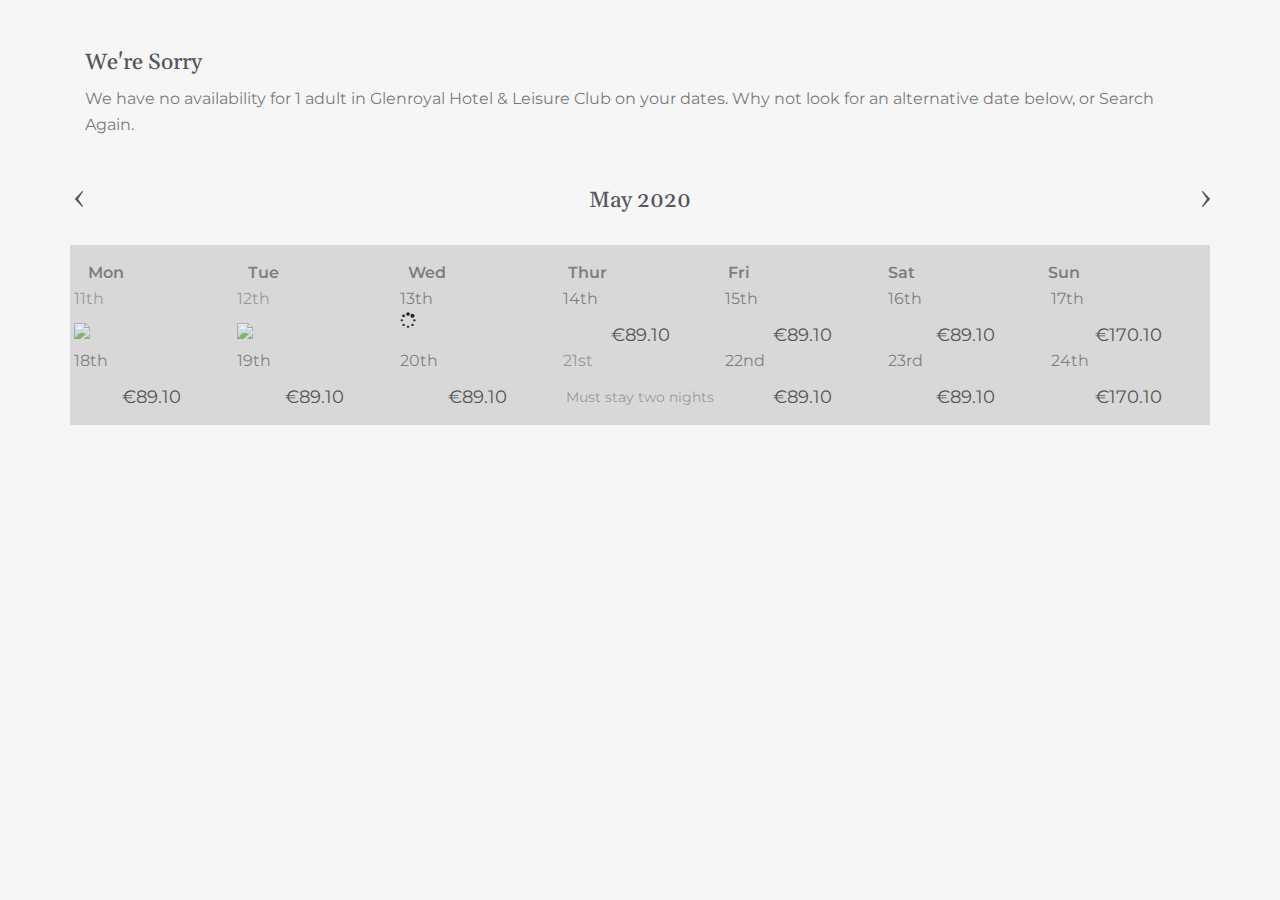
==== commit 16622c9c: "special offers" ====
--- a/calendar.html
+++ b/calendar.html
@@ -64,7 +64,7 @@
         </div>
     </div>
 
-    <div class="container">
+    <div class="container-fluid">
         <div class="row">
             <div class="col-12 px-0 px-md-3">
                 <div style="max-height: 342px;">
--- a/css/styles.css
+++ b/css/styles.css
@@ -480,6 +480,261 @@
   display: none;
 }
 
+.single-form {
+  max-width: 600px;
+  background-color: #fff;
+  padding: 20px;
+  -webkit-box-shadow: 0 1px 4px 0 rgba(0, 0, 0, 0.15);
+          box-shadow: 0 1px 4px 0 rgba(0, 0, 0, 0.15);
+}
+
+.errors-list {
+  list-style-type: none;
+  color: red;
+}
+
+.modify-cover {
+  display: none;
+  border: 0;
+}
+
+.container .calendar {
+  background-color: transparent;
+}
+
+.container .calendar-heading {
+  font-size: 22px;
+  color: #57565b;
+  margin-bottom: 30px;
+  font-family: "Gelasio";
+}
+
+.container .calendar-rows {
+  background-color: #fff;
+  padding: 15px;
+}
+
+.container .calendar-weekdays {
+  padding-left: 10px;
+  padding-right: 10px;
+}
+
+.calendar-weekday {
+  color: rgba(34, 34, 34, 0.5);
+  font-weight: 600;
+}
+
+.calendar img {
+  max-width: 25px;
+}
+
+.calendar .calendar-date {
+  border-radius: 5px;
+  border: solid 1px #d8d8d8;
+  min-height: 100px;
+}
+
+.calendar .calendar-date-no-availability {
+  margin-top: 10px;
+}
+
+.calendar .calendar-date.calendar-date--disabled {
+  background-color: #fff;
+  opacity: 0.7;
+  cursor: not-allowed;
+}
+
+.calendar .calendar-date.calendar-date--disabled {
+  background-color: #fff;
+  opacity: 0.7;
+  cursor: not-allowed;
+}
+
+.calendar .calendar-date:not(.calendar-date--disabled):hover {
+  background-color: #57565b;
+  color: #fff;
+}
+
+.calendar .calendar-date:hover .calendar-date-price {
+  color: #fff;
+}
+
+.calendar .calendar-date:hover.calendar-date--disabled .calendar-date-heading {
+  color: rgba(34, 34, 34, 0.5);
+}
+
+.calendar .calendar-date:hover.calendar-date--disabled .calendar-date-price {
+  color: rgba(34, 34, 34, 0.5);
+}
+
+.calendar .calendar-date .calendar-date-heading {
+  color: rgba(34, 34, 34, 0.5);
+}
+
+.calendar .calendar-date:hover .calendar-date-heading {
+  color: #fff;
+}
+
+.calendar .calendar-date:hover .calendar-date-loading {
+  color: #fff;
+}
+
+.calendar .calendar-date .calendar-date-loading {
+  margin: auto 0;
+}
+
+.calendar .calendar-date-price {
+  text-align: center;
+  margin-top: 10px;
+  color: #57565b;
+  font-size: 18px;
+  -webkit-box-flex: 1;
+      -ms-flex: 1;
+          flex: 1;
+}
+
+.calendar .calendar-heading-arrows {
+  font-size: 16px;
+  font-family: "Gelasio";
+}
+
+.calendar .calendar-heading-arrows.calendar-heading-arrows--left {
+  float: left;
+}
+
+.calendar .calendar-heading-arrows.calendar-heading-arrows--right {
+  float: right;
+}
+
+.calendar .calendar-btn-img {
+  width: 16px;
+  margin-left: 5px;
+  margin-right: 5px;
+  margin: 0 0 0 5px;
+}
+
+.not-available-message {
+  color: #57565b;
+  margin-bottom: 30px;
+  margin-top: 30px;
+}
+
+@media screen and (min-width: 992px) {
+  .not-available-message {
+    margin-top: 50px;
+    margin-bottom: 50px;
+  }
+}
+
+.not-available-message h4 {
+  font-family: "Gelasio";
+  font-size: 20px;
+  color: #57565b;
+  margin-bottom: 10px;
+}
+
+@media screen and (min-width: 992px) {
+  .not-available-message h4 {
+    font-size: 22px;
+  }
+}
+
+.not-available-message p {
+  font-family: "Montserrat", sans-serif;
+  font-size: 15px;
+  line-height: 24px;
+  color: rgba(87, 86, 91, 0.8);
+}
+
+@media screen and (min-width: 992px) {
+  .not-available-message p {
+    font-size: 16px;
+    line-height: 26px;
+  }
+}
+
+.calendar-date-price.two-night {
+  color: rgba(34, 34, 34, 0.5);
+  font-size: 14px;
+}
+
+@media screen and (max-width: 992px) {
+  .calendar .calendar-date-no-availability {
+    color: rgba(87, 86, 91, 0.8);
+    margin-top: 0px;
+  }
+  .container .calendar-rows {
+    background-color: transparent;
+  }
+  .calendar .calendar-date-no-availability .not-available-text {
+    margin-right: 10px;
+  }
+  .container.calendar {
+    padding-left: 0px;
+    padding-right: 0px;
+    background-color: #fff;
+  }
+  .calendar .calendar-date-price {
+    text-align: right;
+    margin-top: 0px;
+  }
+  .calendar .calendar-date {
+    border: 1px solid #abaaad;
+    min-height: 50px;
+  }
+  .calendar .calendar-mobile-btn {
+    width: 100%;
+  }
+  .calendar .calendar-mobile-btn,
+  .calendar .calendar-mobile-btn:hover,
+  .calendar .calendar-mobile-btn:active,
+  .calendar .calendar-mobile-btn:not(.disabled):active,
+  .calendar .calendar-mobile-btn:focus {
+    background-color: transparent;
+    border: none;
+  }
+  .calendar .calendar-btn {
+    border: solid 1px rgba(51, 50, 50, 0.8);
+    border-radius: 25px;
+    color: #57565b;
+    padding: 8.5px 25px;
+    background-color: none;
+    font-size: 14px;
+    font-weight: 600;
+    text-transform: uppercase;
+  }
+  .calendar .calendar-mobile-btn--next {
+    margin-top: 0px;
+  }
+  .calendar .calendar-mobile-btn--prev {
+    margin-bottom: 0px;
+  }
+  .calendar-date-heading {
+    -webkit-box-flex: 1;
+        -ms-flex: 1;
+            flex: 1;
+  }
+  .calendar-date-heading span {
+    font-size: 22px;
+    font-weight: 500;
+    color: #57565b;
+  }
+  .calendar .calendar-date:hover span {
+    color: #fff;
+  }
+}
+
+.icon-min-stay {
+  background-image: url(/images/icons/p3/icon-min-stay.svg);
+  height: 16px;
+  width: 16px;
+  display: inline-block;
+  background-repeat: no-repeat;
+  background-position: center;
+  background-size: 100% 100%;
+  margin-left: 5px;
+}
+
 body {
   background-color: #f6f6f6;
 }
@@ -2020,7 +2275,6 @@
   background-size: 15px;
   background-position: calc(100% - 8px) 50%;
   background-repeat: no-repeat;
-  background-color: #fff;
   background-image: url(/images/icons/p3/icon-btn-next-period.svg);
   padding: 4px 23px 4px 10px;
   width: 80px !important;
@@ -2865,20 +3119,90 @@
   border: 1px solid #28a745;
 }
 
-.offers-list__heading {
+.offers--social-media-share .fa {
+  background: #57565b;
+  height: 30px;
+  width: 30px;
+  border-radius: 50px;
+  color: #fff;
+  position: relative;
+  font-size: 16px;
+  padding-top: 5px;
+  border: 2px solid #57565b;
+  margin-left: 10px;
+}
+
+.offers--social-media-share .fa:hover {
+  color: #57565b;
+  background: inherit;
+}
+
+.offers--social-media-share .fa-facebook {
+  padding-left: 7px;
+}
+
+.offers--social-media-share .fa-twitter {
+  padding-left: 6px;
+}
+
+.offers--social-media-share span {
+  font-family: "Gelasio";
+  font-size: 14px;
+  font-style: italic;
+  line-height: 14px;
+  color: rgba(87, 86, 91, 0.6);
+}
+
+@media screen and (min-width: 992px) {
+  .offers--social-media-share span {
+    font-size: 16px;
+    line-height: 18px;
+  }
+}
+
+.offers-form__heading {
   font-family: "Gelasio";
   font-size: 20px;
   color: #57565b;
-  color: red;
-}
-
-@media screen and (min-width: 992px) {
-  .offers-list__heading {
+  text-align: center;
+  margin: 30px 0;
+}
+
+@media screen and (min-width: 992px) {
+  .offers-form__heading {
     font-size: 22px;
   }
 }
 
-.offers-list__filter .form-group {
+@media screen and (min-width: 992px) {
+  .offers-form__heading {
+    margin: 50px 0;
+  }
+}
+
+.offers-form__filter {
+  margin-bottom: 30px;
+  background-color: #fff;
+  padding: 20px 15px;
+}
+
+@media screen and (min-width: 992px) {
+  .offers-form__filter {
+    margin-bottom: 40px;
+  }
+}
+
+@media screen and (min-width: 992px) {
+  .offers-form__filter {
+    padding: 20px;
+  }
+}
+
+.offers-form__filter .form-group input, .offers-form__filter .form-group select {
+  max-width: 300px;
+}
+
+.offers-form__filter .form-group select {
   -webkit-box-shadow: inset 1px 1px 0 0 #d8d8d8;
           box-shadow: inset 1px 1px 0 0 #d8d8d8;
   background-color: #f2f2f2;
@@ -2887,284 +3211,520 @@
   border: solid 1px transparent;
   height: 50px;
   font-family: "Montserrat", sans-serif;
+  -webkit-appearance: none;
+  -moz-appearance: none;
+  -webkit-appearance: none;
+  background-size: 15px;
+  background-position: calc(100% - 8px) 50%;
+  background-repeat: no-repeat;
+  background-image: url(/images/icons/p3/icon-btn-next-period.svg);
+  padding: 4px 23px 4px 10px;
   max-width: 300px;
 }
 
-.offers-list__filter .form-group:focus {
+.offers-form__filter .form-group select:focus {
   -webkit-box-shadow: inset 1px 1px 0 0 #d8d8d8;
           box-shadow: inset 1px 1px 0 0 #d8d8d8;
   border: solid 1px rgba(51, 50, 50, 0.8);
 }
 
-.offers-list__filter .form-group::-webkit-input-placeholder {
+.offers-form__filter .form-group select::-webkit-input-placeholder {
   color: rgba(51, 50, 50, 0.4);
 }
 
-.offers-list__filter .form-group:-ms-input-placeholder {
+.offers-form__filter .form-group select:-ms-input-placeholder {
   color: rgba(51, 50, 50, 0.4);
 }
 
-.offers-list__filter .form-group::-ms-input-placeholder {
+.offers-form__filter .form-group select::-ms-input-placeholder {
   color: rgba(51, 50, 50, 0.4);
 }
 
-.offers-list__filter .form-group::placeholder {
+.offers-form__filter .form-group select::placeholder {
   color: rgba(51, 50, 50, 0.4);
 }
 
-.single-form {
-  max-width: 600px;
-  background-color: #fff;
-  padding: 20px;
-  -webkit-box-shadow: 0 1px 4px 0 rgba(0, 0, 0, 0.15);
-          box-shadow: 0 1px 4px 0 rgba(0, 0, 0, 0.15);
-}
-
-.errors-list {
-  list-style-type: none;
-  color: red;
-}
-
-.modify-cover {
-  display: none;
-  border: 0;
-}
-
-.container .calendar {
-  background-color: transparent;
-}
-
-.container .calendar-heading {
-  font-size: 22px;
-  color: #57565b;
-  margin-bottom: 30px;
-  font-family: "Gelasio";
-}
-
-.container .calendar-rows {
-  background-color: #fff;
-  padding: 15px;
-}
-
-.container .calendar-weekdays {
-  padding-left: 10px;
-  padding-right: 10px;
-}
-
-.calendar-weekday {
-  color: rgba(34, 34, 34, 0.5);
+.offers-form__filter .form-group select:focus {
+  border-color: none;
+  -webkit-box-shadow: none;
+          box-shadow: none;
+}
+
+.offers-form__category {
+  -ms-flex-wrap: wrap;
+      flex-wrap: wrap;
+}
+
+.offers-form__category label {
+  font-size: 15px;
+  color: rgba(87, 86, 91, 0.8);
+  margin-bottom: 5px;
+  font-family: "Montserrat", sans-serif;
+}
+
+@media screen and (min-width: 992px) {
+  .offers-form__category label {
+    font-size: 16px;
+  }
+}
+
+@media screen and (max-width: 991px) {
+  .offers-form .btn-primary {
+    width: 100%;
+  }
+}
+
+.offers-form__filter-btn {
+  text-align: right;
+  color: #57565b;
   font-weight: 600;
-}
-
-.calendar img {
-  max-width: 25px;
-}
-
-.calendar .calendar-date {
-  border-radius: 5px;
-  border: solid 1px #d8d8d8;
-  min-height: 100px;
-}
-
-.calendar .calendar-date-no-availability {
-  margin-top: 10px;
-}
-
-.calendar .calendar-date.calendar-date--disabled {
-  background-color: #fff;
-  opacity: 0.7;
-  cursor: not-allowed;
-}
-
-.calendar .calendar-date.calendar-date--disabled {
-  background-color: #fff;
-  opacity: 0.7;
-  cursor: not-allowed;
-}
-
-.calendar .calendar-date:not(.calendar-date--disabled):hover {
-  background-color: #57565b;
-  color: #fff;
-}
-
-.calendar .calendar-date:hover .calendar-date-price {
-  color: #fff;
-}
-
-.calendar .calendar-date:hover.calendar-date--disabled .calendar-date-heading {
-  color: rgba(34, 34, 34, 0.5);
-}
-
-.calendar .calendar-date:hover.calendar-date--disabled .calendar-date-price {
-  color: rgba(34, 34, 34, 0.5);
-}
-
-.calendar .calendar-date .calendar-date-heading {
-  color: rgba(34, 34, 34, 0.5);
-}
-
-.calendar .calendar-date:hover .calendar-date-heading {
-  color: #fff;
-}
-
-.calendar .calendar-date:hover .calendar-date-loading {
-  color: #fff;
-}
-
-.calendar .calendar-date .calendar-date-loading {
-  margin: auto 0;
-}
-
-.calendar .calendar-date-price {
-  text-align: center;
-  margin-top: 10px;
-  color: #57565b;
-  font-size: 18px;
-  -webkit-box-flex: 1;
-      -ms-flex: 1;
-          flex: 1;
-}
-
-.calendar .calendar-heading-arrows {
-  font-size: 16px;
-  font-family: "Gelasio";
-}
-
-.calendar .calendar-heading-arrows.calendar-heading-arrows--left {
-  float: left;
-}
-
-.calendar .calendar-heading-arrows.calendar-heading-arrows--right {
-  float: right;
-}
-
-.calendar .calendar-btn-img {
-  width: 16px;
-  margin-left: 5px;
-  margin-right: 5px;
-  margin: 0 0 0 5px;
-}
-
-.not-available-message {
-  color: #57565b;
-  margin-bottom: 30px;
-  margin-top: 30px;
-}
-
-@media screen and (min-width: 992px) {
-  .not-available-message {
-    margin-top: 50px;
-    margin-bottom: 50px;
-  }
-}
-
-.not-available-message h4 {
-  font-family: "Gelasio";
-  font-size: 20px;
-  color: #57565b;
+  font-size: 14px;
+  text-transform: uppercase;
   margin-bottom: 10px;
 }
 
-@media screen and (min-width: 992px) {
-  .not-available-message h4 {
-    font-size: 22px;
-  }
-}
-
-.not-available-message p {
-  font-family: "Montserrat", sans-serif;
-  font-size: 15px;
-  line-height: 24px;
-  color: rgba(87, 86, 91, 0.8);
-}
-
-@media screen and (min-width: 992px) {
-  .not-available-message p {
-    font-size: 16px;
-    line-height: 26px;
-  }
-}
-
-.calendar-date-price.two-night {
-  color: rgba(34, 34, 34, 0.5);
-  font-size: 14px;
-}
-
-@media screen and (max-width: 992px) {
-  .calendar .calendar-date-no-availability {
-    color: rgba(87, 86, 91, 0.8);
-    margin-top: 0px;
-  }
-  .container .calendar-rows {
-    background-color: transparent;
-  }
-  .calendar .calendar-date-no-availability .not-available-text {
-    margin-right: 10px;
-  }
-  .container.calendar {
-    padding-left: 0px;
-    padding-right: 0px;
-    background-color: #fff;
-  }
-  .calendar .calendar-date-price {
-    text-align: right;
-    margin-top: 0px;
-  }
-  .calendar .calendar-date {
-    border: 1px solid #abaaad;
-    min-height: 50px;
-  }
-  .calendar .calendar-mobile-btn {
-    width: 100%;
-  }
-  .calendar .calendar-mobile-btn,
-  .calendar .calendar-mobile-btn:hover,
-  .calendar .calendar-mobile-btn:active,
-  .calendar .calendar-mobile-btn:not(.disabled):active,
-  .calendar .calendar-mobile-btn:focus {
-    background-color: transparent;
-    border: none;
-  }
-  .calendar .calendar-btn {
-    border: solid 1px rgba(51, 50, 50, 0.8);
-    border-radius: 25px;
-    color: #57565b;
-    padding: 8.5px 25px;
-    background-color: none;
-    font-size: 14px;
-    font-weight: 600;
-    text-transform: uppercase;
-  }
-  .calendar .calendar-mobile-btn--next {
-    margin-top: 0px;
-  }
-  .calendar .calendar-mobile-btn--prev {
-    margin-bottom: 0px;
-  }
-  .calendar-date-heading {
-    -webkit-box-flex: 1;
-        -ms-flex: 1;
-            flex: 1;
-  }
-  .calendar-date-heading span {
-    font-size: 22px;
-    font-weight: 500;
-    color: #57565b;
-  }
-  .calendar .calendar-date:hover span {
-    color: #fff;
-  }
-}
-
-.icon-min-stay {
-  background-image: url(/images/icons/p3/icon-min-stay.svg);
+.offers-form__filter-btn i {
+  background: url(/images/icons/p3/icon-btn-next-period.svg);
   height: 16px;
   width: 16px;
   display: inline-block;
   background-repeat: no-repeat;
   background-position: center;
   background-size: 100% 100%;
-  margin-left: 5px;
+  position: relative;
+  top: 3px;
+}
+
+.offers-list__article {
+  margin-bottom: 20px;
+}
+
+@media screen and (min-width: 992px) {
+  .offers-list__article {
+    margin-bottom: 50px;
+  }
+}
+
+.offers-list__article--description {
+  padding: 20px 15px;
+}
+
+@media screen and (min-width: 992px) {
+  .offers-list__article--description {
+    padding: 40px;
+  }
+}
+
+@media screen and (min-width: 992px) {
+  .offers-list__article--description ul {
+    margin-left: 30px;
+  }
+}
+
+.offers-list__article--description ul li {
+  text-indent: -22px;
+  margin-left: 20px;
+}
+
+.offers-list__article--description p {
+  margin-bottom: 10px;
+}
+
+.offers-list__article--description .btn-primary {
+  margin: 20px 0 0 0;
+}
+
+@media screen and (max-width: 575px) {
+  .offers-list__article--description .btn-primary {
+    width: 100%;
+    margin: 20px 0;
+  }
+}
+
+.offers-list__article--offer-name {
+  font-family: "Montserrat", sans-serif;
+  font-weight: 400;
+  font-size: 17px;
+  color: #57565b;
+  margin-bottom: 10px;
+}
+
+@media screen and (min-width: 992px) {
+  .offers-list__article--offer-name {
+    line-height: 30px;
+  }
+}
+
+.offers-list__article--offer-available {
+  font-family: "Gelasio";
+  font-size: 14px;
+  font-style: italic;
+  line-height: 14px;
+  color: rgba(87, 86, 91, 0.6);
+  margin: 20px 0;
+  display: block;
+}
+
+@media screen and (min-width: 992px) {
+  .offers-list__article--offer-available {
+    font-size: 16px;
+    line-height: 18px;
+  }
+}
+
+.offers-list__article--image {
+  width: 100%;
+  height: 100%;
+  -o-object-fit: cover;
+     object-fit: cover;
+  min-height: 235px;
+}
+
+@media screen and (min-width: 992px) {
+  .offers-list__article--image {
+    max-width: 488px;
+  }
+}
+
+.offer-details {
+  position: relative;
+  margin: 30px 0;
+}
+
+@media screen and (min-width: 992px) {
+  .offer-details {
+    margin: 50px 0;
+  }
+}
+
+.offer-details__image {
+  width: 100%;
+  height: 199px;
+}
+
+@media screen and (min-width: 992px) {
+  .offer-details__image {
+    height: 238px;
+  }
+}
+
+.offer-details__offer-name {
+  font-family: "Montserrat", sans-serif;
+  font-weight: 400;
+  font-size: 17px;
+  color: #57565b;
+  margin-bottom: 10px;
+}
+
+@media screen and (min-width: 992px) {
+  .offer-details__offer-name {
+    line-height: 30px;
+  }
+}
+
+@media screen and (min-width: 992px) {
+  .offer-details__offer-name {
+    width: 80%;
+  }
+}
+
+.offer-details__offer-available {
+  font-family: "Gelasio";
+  font-size: 14px;
+  font-style: italic;
+  line-height: 14px;
+  color: rgba(87, 86, 91, 0.6);
+  margin: 20px 0;
+  display: block;
+}
+
+@media screen and (min-width: 992px) {
+  .offer-details__offer-available {
+    font-size: 16px;
+    line-height: 18px;
+  }
+}
+
+@media screen and (max-width: 991px) {
+  .offer-details__content {
+    padding: 20px 0 30px 0;
+  }
+}
+
+.offer-details__content ul {
+  margin-left: 4px;
+}
+
+.offer-details__content ul li {
+  text-indent: -22px;
+  margin-left: 20px;
+}
+
+.offer-details__terms-link {
+  text-decoration: underline;
+}
+
+.offer-details__terms-link:active, .offer-details__terms-link:focus {
+  text-decoration: underline;
+}
+
+.offer-details__terms-link i {
+  background: url(/images/icons/p3/icon-btn-next-period.svg);
+  height: 16px;
+  width: 16px;
+  display: inline-block;
+  background-repeat: no-repeat;
+  background-position: center;
+  background-size: 100% 100%;
+  position: relative;
+  top: 3px;
+}
+
+.offer-details__terms-content {
+  display: none;
+}
+
+@media screen and (min-width: 992px) {
+  .offer-details .offers--social-media-share {
+    position: absolute;
+    top: 0;
+    right: 20px;
+  }
+}
+
+.offer__search {
+  background-color: #57565b;
+  padding: 20px 0;
+}
+
+@media screen and (min-width: 992px) {
+  .offer__search--widget {
+    display: -ms-grid;
+    display: grid;
+    -ms-grid-columns: 25% 1fr 1fr 1fr 20%;
+        grid-template-columns: 25% 1fr 1fr 1fr 20%;
+    grid-gap: 30px;
+  }
+  .offer__search--widget .form-group {
+    margin-bottom: 0;
+  }
+}
+
+.offer__search--widget .form-group select {
+  -webkit-box-shadow: inset 1px 1px 0 0 #d8d8d8;
+          box-shadow: inset 1px 1px 0 0 #d8d8d8;
+  background-color: #f2f2f2;
+  color: rgba(87, 86, 91, 0.8);
+  font-size: 16px;
+  border: solid 1px transparent;
+  height: 50px;
+  font-family: "Montserrat", sans-serif;
+  -webkit-appearance: none;
+  -moz-appearance: none;
+  -webkit-appearance: none;
+  background-size: 15px;
+  background-position: calc(100% - 8px) 50%;
+  background-repeat: no-repeat;
+  background-image: url(/images/icons/p3/icon-btn-next-period.svg);
+  padding: 4px 23px 4px 10px;
+}
+
+.offer__search--widget .form-group select:focus {
+  -webkit-box-shadow: inset 1px 1px 0 0 #d8d8d8;
+          box-shadow: inset 1px 1px 0 0 #d8d8d8;
+  border: solid 1px rgba(51, 50, 50, 0.8);
+}
+
+.offer__search--widget .form-group select::-webkit-input-placeholder {
+  color: rgba(51, 50, 50, 0.4);
+}
+
+.offer__search--widget .form-group select:-ms-input-placeholder {
+  color: rgba(51, 50, 50, 0.4);
+}
+
+.offer__search--widget .form-group select::-ms-input-placeholder {
+  color: rgba(51, 50, 50, 0.4);
+}
+
+.offer__search--widget .form-group select::placeholder {
+  color: rgba(51, 50, 50, 0.4);
+}
+
+.offer__search--widget .form-group select:focus {
+  border-color: none;
+  -webkit-box-shadow: none;
+          box-shadow: none;
+}
+
+.offer__search--widget .btn-offer {
+  width: 100%;
+  background-color: rgba(51, 50, 50, 0);
+  color: #fff;
+  border-radius: 25px;
+  border: solid 1px rgba(255, 255, 255, 0.8);
+  font-weight: 600;
+  height: 50px;
+}
+
+.offer__search--widget .btn-offer:hover {
+  background-color: rgba(51, 50, 50, 0);
+  color: #ffffff;
+}
+
+.offer__search--widget .btn-offer:active {
+  background-color: rgba(51, 50, 50, 0);
+  color: #ffffff;
+}
+
+.offer__search--widget .btn-offer:focus {
+  -webkit-box-shadow: none;
+          box-shadow: none;
+  background-color: #fff;
+  color: #000;
+  border: solid 1px rgba(255, 255, 255, 0.8);
+}
+
+.offer__search--widget .btn-offer:not(:disabled):not(.disabled):active {
+  -webkit-box-shadow: none;
+          box-shadow: none;
+  background-color: rgba(51, 50, 50, 0);
+  color: #ffffff;
+  border: solid 1px rgba(255, 255, 255, 0.8);
+}
+
+.offer__search--widget .btn-offer:not(:disabled):not(.disabled).active:focus, .offer__search--widget .btn-offer:not(:disabled):not(.disabled):active:focus, .show > .offer__search--widget .btn-offer.dropdown-toggle:focus {
+  -webkit-box-shadow: none;
+          box-shadow: none;
+  background-color: rgba(51, 50, 50, 0);
+  color: #ffffff;
+  border: solid 1px rgba(255, 255, 255, 0.8);
+}
+
+.offer__search--widget .btn-offer:not(:disabled):not(.disabled).active, .offer__search--widget .btn-offer:not(:disabled):not(.disabled):active, .show > .offer__search--widget .btn-offer.dropdown-toggle {
+  border-color: rgba(51, 50, 50, 0) r;
+}
+
+.offer__calendar {
+  background-color: #f2f2f2;
+}
+
+.offer__calendar .calendar {
+  background-color: transparent;
+}
+
+.offer__calendar .container-fluid .calendar-rows {
+  background-color: transparent !important;
+}
+
+@media screen and (min-width: 992px) {
+  .offer__calendar .container-fluid .calendar-rows {
+    padding: 0;
+  }
+}
+
+.offer__calendar .calendar-heading-arrows {
+  font-size: 22px !important;
+  font-weight: 500;
+}
+
+.offer__calendar .calendar-btn-img {
+  margin: 0 0 3px 5px !important;
+}
+
+.offer__banner {
+  position: fixed;
+  width: 100%;
+  z-index: 10;
+  bottom: 0;
+  background-color: #e8ecd4;
+  color: #fff;
+}
+
+@media screen and (max-width: 991px) {
+  .offer__banner {
+    background-color: #57565b;
+  }
+}
+
+.offer__banner--select-departure {
+  padding: 10px 0;
+}
+
+.offer__banner--select-departure p {
+  text-align: center;
+  font-family: "Montserrat", sans-serif;
+  font-size: 15px;
+  color: #fff;
+}
+
+@media screen and (min-width: 992px) {
+  .offer__banner--select-departure p {
+    padding: 42px 0;
+    font-family: "Gelasio";
+    font-size: 32px;
+    color: #57565b;
+  }
+}
+
+.offer__banner .confirm-block {
+  text-align: center;
+  color: #57565b;
+}
+
+@media screen and (min-width: 992px) {
+  .offer__banner .confirm-block {
+    padding: 40px 0;
+  }
+}
+
+.offer__banner .confirm-block--border {
+  border-left: solid 1px rgba(34, 34, 34, 0.2);
+  border-right: solid 1px rgba(34, 34, 34, 0.2);
+}
+
+@media screen and (max-width: 991px) {
+  .offer__banner .confirm-block--border {
+    border-left: solid 1px #fff;
+    text-align: right;
+  }
+}
+
+.offer__banner .confirm-block h3 {
+  font-family: "Gelasio";
+  font-size: 32px;
+  margin-top: 20px;
+}
+
+@media screen and (max-width: 991px) {
+  .offer__banner .confirm-block h3, .offer__banner .confirm-block span {
+    font-family: "Montserrat", sans-serif;
+    font-size: 14px;
+    line-height: 40px;
+    color: #fff;
+  }
+}
+
+.offer__banner a.btn-primary--offer {
+  margin-top: 50px;
+}
+
+@media screen and (min-width: 992px) {
+  .offer__banner a.btn-primary--offer:hover, .offer__banner a.btn-primary--offer:active {
+    color: #57565b;
+  }
+}
+
+@media screen and (max-width: 991px) {
+  .offer__banner a.btn-primary--offer {
+    padding: 10px;
+    color: #fff;
+    background-color: transparent;
+    border-color: #fff;
+    width: 100%;
+    margin-bottom: 10px;
+    margin-top: 0;
+  }
 }
 
 .sidenav {
@@ -4818,24 +5378,167 @@
   padding-bottom: 20px;
 }
 
-.container .calendar-rows {
-  background-color: #d8d8d8;
+.container-fluid .calendar {
+  background-color: transparent;
 }
 
 @media screen and (max-width: 991px) {
-  .container .calendar {
+  .container-fluid .calendar {
     background-color: #d8d8d8;
   }
 }
 
-.container .calendar .calendar-date {
+.container-fluid .calendar .calendar-date {
   border-radius: 2px;
   border: none;
 }
 
 @media screen and (max-width: 991px) {
-  .container .calendar .calendar-btn {
+  .container-fluid .calendar .calendar-btn {
     background-color: rgba(87, 86, 91, 0.1);
   }
 }
+
+.container-fluid .calendar .calendar-rows {
+  background-color: #d8d8d8;
+  padding: 15px;
+}
+
+.offer__calendar {
+  background-color: #d8d8d8;
+}
+
+@media screen and (max-width: 991px) {
+  .offer__calendar .calendar {
+    background-color: transparent;
+  }
+}
+
+.offer__calendar .calendar-weekday {
+  font-weight: 400;
+  color: rgba(87, 86, 91, 0.8);
+  font-size: 16px;
+}
+
+.offer__search--widget .btn-offer {
+  border: solid 2px rgba(240, 240, 240, 0.2);
+  margin-right: 20px;
+  background-color: rgba(240, 240, 240, 0.2);
+  color: #fff;
+  font-size: 14px;
+  font-weight: 500;
+  padding: 12px 20px;
+  font-family: "Montserrat", sans-serif;
+  height: 50px;
+  text-transform: uppercase;
+  border-radius: 0;
+}
+
+.offer__search--widget .btn-offer:hover {
+  background-color: rgba(240, 240, 240, 0.2);
+  color: #ffffff;
+}
+
+.offer__search--widget .btn-offer:active {
+  background-color: rgba(240, 240, 240, 0.2);
+  color: #ffffff;
+}
+
+.offer__search--widget .btn-offer:focus {
+  -webkit-box-shadow: none;
+          box-shadow: none;
+  background-color: #fff;
+  color: #000;
+  border: solid 2px rgba(240, 240, 240, 0.2);
+}
+
+.offer__search--widget .btn-offer:not(:disabled):not(.disabled):active {
+  -webkit-box-shadow: none;
+          box-shadow: none;
+  background-color: rgba(240, 240, 240, 0.2);
+  color: #ffffff;
+  border: solid 2px rgba(240, 240, 240, 0.2);
+}
+
+.offer__search--widget .btn-offer:not(:disabled):not(.disabled).active:focus, .offer__search--widget .btn-offer:not(:disabled):not(.disabled):active:focus, .show > .offer__search--widget .btn-offer.dropdown-toggle:focus {
+  -webkit-box-shadow: none;
+          box-shadow: none;
+  background-color: rgba(240, 240, 240, 0.2);
+  color: #ffffff;
+  border: solid 1px rgba(255, 255, 255, 0.8);
+}
+
+.offer__search--widget .btn-offer:not(:disabled):not(.disabled).active, .offer__search--widget .btn-offer:not(:disabled):not(.disabled):active, .show > .offer__search--widget .btn-offer.dropdown-toggle {
+  border: solid 2px rgba(240, 240, 240, 0.2);
+}
+
+.offer__banner {
+  background-color: #57565b;
+}
+
+.offer__banner h3 {
+  color: #ffffff;
+  font-family: "Montserrat", sans-serif;
+}
+
+.offer__banner span {
+  color: #cccccd;
+}
+
+.offer__banner .confirm-block--border {
+  border-left: solid 1px rgba(255, 255, 255, 0.5);
+  border-right: solid 1px rgba(255, 255, 255, 0.5);
+}
+
+.offer__banner a.btn-primary--offer {
+  border: solid 2px rgba(240, 240, 240, 0.2);
+  margin-right: 20px;
+  background-color: rgba(240, 240, 240, 0.2);
+  color: #fff;
+  font-size: 14px;
+  font-weight: 500;
+  padding: 12px 20px;
+  font-family: "Montserrat", sans-serif;
+  height: 50px;
+  text-transform: uppercase;
+  width: 100%;
+}
+
+.offer__banner a.btn-primary--offer:hover {
+  background-color: rgba(240, 240, 240, 0.2);
+  color: #ffffff;
+}
+
+.offer__banner a.btn-primary--offer:active {
+  background-color: rgba(240, 240, 240, 0.2);
+  color: #ffffff;
+}
+
+.offer__banner a.btn-primary--offer:focus {
+  -webkit-box-shadow: none;
+          box-shadow: none;
+  background-color: #fff;
+  color: #000;
+  border: solid 2px rgba(240, 240, 240, 0.2);
+}
+
+.offer__banner a.btn-primary--offer:not(:disabled):not(.disabled):active {
+  -webkit-box-shadow: none;
+          box-shadow: none;
+  background-color: rgba(240, 240, 240, 0.2);
+  color: #ffffff;
+  border: solid 2px rgba(240, 240, 240, 0.2);
+}
+
+.offer__banner a.btn-primary--offer:not(:disabled):not(.disabled).active:focus, .offer__banner a.btn-primary--offer:not(:disabled):not(.disabled):active:focus, .show > .offer__banner a.btn-primary--offer.dropdown-toggle:focus {
+  -webkit-box-shadow: none;
+          box-shadow: none;
+  background-color: rgba(240, 240, 240, 0.2);
+  color: #ffffff;
+  border: solid 1px rgba(255, 255, 255, 0.8);
+}
+
+.offer__banner a.btn-primary--offer:not(:disabled):not(.disabled).active, .offer__banner a.btn-primary--offer:not(:disabled):not(.disabled):active, .show > .offer__banner a.btn-primary--offer.dropdown-toggle {
+  border: solid 2px rgba(240, 240, 240, 0.2);
+}
 /*# sourceMappingURL=styles.css.map */